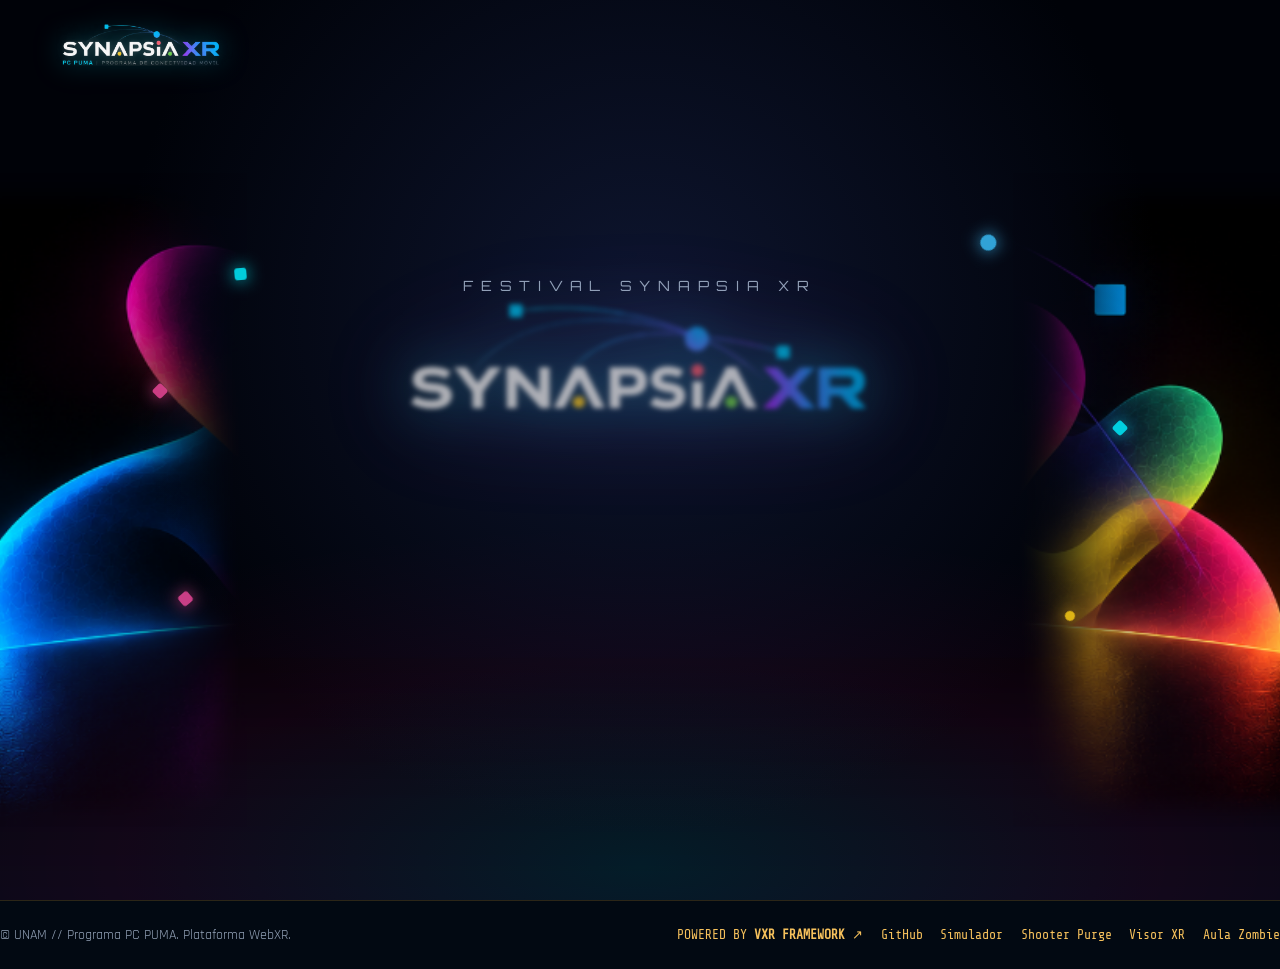
==== index.html @ 2ddd481d "feat(camera): implementar camara en primera persona (FPS) con pointer lock y reticula central estilo" ====
<!DOCTYPE html>
<html lang="es">
<head>
  <meta charset="UTF-8" />
  <meta name="viewport" content="width=device-width, initial-scale=1.0, user-scalable=no" />
  <title>SIPNASIA XR // Portal de Experiencias PC PUMA UNAM</title>

  <!-- Favicons e Íconos para Web y Guardado en Meta Quest -->
  <link rel="icon" type="image/png" sizes="32x32" href="favicon-32x32.png" />
  <link rel="icon" type="image/png" sizes="16x16" href="favicon-16x16.png" />
  <link rel="icon" type="image/png" href="favicon.png" />
  <link rel="shortcut icon" href="favicon.ico" />
  <link rel="apple-touch-icon" sizes="180x180" href="apple-touch-icon.png" />
  <link rel="manifest" href="manifest.webmanifest" />

  <!-- Meta Tags para Meta Quest Browser, WebXR y PWA -->
  <meta name="theme-color" content="#00172D" />
  <meta name="mobile-web-app-capable" content="yes" />
  <meta name="apple-mobile-web-app-capable" content="yes" />
  <meta name="apple-mobile-web-app-status-bar-style" content="black-translucent" />
  <meta name="apple-mobile-web-app-title" content="Sipnasia XR" />
  <meta name="application-name" content="Sipnasia XR" />
  <meta name="description" content="Portal interactivo WebXR para acceder al Simulador de Operador PC PUMA, Shooter Virus Purge y Visor Arquitectónico XR." />

  <!-- Open Graph / Meta Quest Feed & Bookmarks -->
  <meta property="og:type" content="website" />
  <meta property="og:title" content="SIPNASIA XR // Portal de Experiencias PC PUMA UNAM" />
  <meta property="og:description" content="Portal interactivo WebXR para Meta Quest y PC." />
  <meta property="og:image" content="og-image.png" />

  <!-- Tipografías Cyber-Tech -->
  <link rel="preconnect" href="https://fonts.googleapis.com" />
  <link rel="preconnect" href="https://fonts.gstatic.com" crossorigin />
  <link href="https://fonts.googleapis.com/css2?family=Orbitron:wght@500;700;800;900&family=Rajdhani:wght@500;600;700&family=Share+Tech+Mono&display=swap" rel="stylesheet" />

  <!-- Hoja de Estilos -->
  <link rel="stylesheet" href="css/styles.css" />

  <!-- GSAP y Plugins para Animaciones Fluidas y Scroll -->
  <script src="https://cdnjs.cloudflare.com/ajax/libs/gsap/3.12.5/gsap.min.js"></script>
  <script src="https://cdnjs.cloudflare.com/ajax/libs/gsap/3.12.5/ScrollToPlugin.min.js"></script>

  <!-- Import Map para Three.js y Framework VXR -->
  <script type="importmap">
    {
      "imports": {
        "three": "https://unpkg.com/three@0.160.0/build/three.module.js",
        "three/addons/": "https://unpkg.com/three@0.160.0/examples/jsm/",
        "three/examples/jsm/": "https://unpkg.com/three@0.160.0/examples/jsm/",
        "vxr/": "./vxr/"
      }
    }
  </script>
</head>
<body>

  <!-- Pantalla Exclusiva para Meta Quest Browser -->
  <div id="quest-vr-overlay" class="quest-vr-overlay hidden">
    <div class="quest-vr-card">
      <div class="quest-vr-badge">
        <span class="pulse-dot"></span>
        <span>META QUEST DETECTADO // 6DOF LISTO</span>
      </div>
      <div class="quest-emblem">
        <svg viewBox="0 0 24 24" fill="currentColor">
          <path d="M12 2L4 5v6.09c0 5.05 3.41 9.76 8 10.91 4.59-1.15 8-5.86 8-10.91V5l-8-3zm0 2.18l6 2.25v4.66c0 4.14-2.73 8.04-6 9.11-3.27-1.07-6-4.97-6-9.11V6.43l6-2.25zm0 3.32a3.5 3.5 0 0 0-3.5 3.5c0 1.93 1.57 3.5 3.5 3.5s3.5-1.57 3.5-3.5a3.5 3.5 0 0 0-3.5-3.5z"/>
        </svg>
      </div>
      <h1 class="quest-title">SIPNASIA <span class="gold-text">XR</span></h1>
      <p class="quest-subtitle">PORTAL INMERSIVO // PC PUMA UNAM</p>
      <p class="quest-instruction">
        Colócate tu visor Meta Quest y pulsa el botón para entrar directamente al Hub en Realidad Virtual.
      </p>
      <button id="btn-quest-direct-vr" class="btn-quest-enter-vr" type="button">
        <span class="vr-goggle-icon">🥽</span>
        <span>ENTRAR EN VR AHORA</span>
      </button>
      <button id="btn-quest-continue-web" class="btn-quest-web-fallback" type="button">
        Explorar versión web en 2D ▾
      </button>
    </div>
  </div>

  <!-- Contenedor 3D WebXR (Three.js Canvas) -->
  <div id="webxr-canvas-container"></div>

  <!-- Rejilla cibernética de fondo -->
  <div class="cyber-grid-overlay"></div>

  <!-- HUD Flotante cuando se navega en el entorno 3D -->
  <div id="xr-scene-hud">
    <div class="hud-pill-info">
      <span class="pulse-dot"></span>
      <span id="hud-controls-text">MODO PRIMERA PERSONA // [WASD]: CAMINAR | [RATÓN]: MIRAR | [CLIC]: FIJAR CÁMARA | [ESC]: LIBERAR</span>
    </div>
    <button id="btn-exit-3d" class="btn-exit-3d">✕ VOLVER AL PORTAL</button>
  </div>

  <!-- Retícula Central (Crosshair) estilo First-Person Shooter / VXR -->
  <div id="hub-crosshair" class="hub-crosshair">
    <div class="crosshair-dot"></div>
  </div>

  <!-- Indicador Interactivo Flotante al apuntar a un Portal -->
  <div id="hub-portal-prompt" class="hub-portal-prompt">
    <span class="portal-prompt-key">[ CLIC ]</span>
    <span id="portal-prompt-text" class="portal-prompt-text">ENTRAR AL PORTAL</span>
  </div>

  <!-- Raíz de la Interfaz 2D -->
  <div id="ui-root">

    <!-- Hero Viewport Festival Synapsia XR 2026 -->
    <section class="synapsia-hero-viewport" id="hero-viewport">
      <div class="hero-ambient-glow"></div>

      <!-- Navegación Superior Integrada en el Hero -->
      <header class="synapsia-header" id="main-header">
        <a href="#" class="synapsia-brand" aria-label="Synapsia XR Inicio">
          <img src="assets/logo_synapsia_navbar.png" alt="SYNAPSIA XR - PC PUMA" class="navbar-synapsia-logo" />
        </a>
      </header>

      <!-- Badge de estado WebXR (Invisibilizado de navbar) -->
      <div id="xr-status-pill" class="status-badge" style="display: none;">
        <div id="xr-status-dot" class="pulse-dot"></div>
        <span id="xr-status-text">WebXR Listo</span>
      </div>

      <div class="hero-stage-content">
        <!-- Nodos Flotantes GSAP en el Fondo -->
        <div class="hero-visual-backdrop" id="hero-backdrop">
          <div class="floating-node node-1 node-cyan" style="top: 25%; left: 18%;"></div>
          <div class="floating-node node-2 node-blue" style="top: 20%; right: 22%;"></div>
          <div class="floating-node node-3 node-magenta" style="bottom: 30%; left: 14%;"></div>
          <div class="floating-node node-4 node-yellow" style="bottom: 28%; right: 16%;"></div>
          <div class="floating-node node-5 node-cyan" style="top: 45%; right: 12%;"></div>
          <div class="floating-node node-6 node-magenta" style="top: 40%; left: 12%;"></div>
        </div>

        <!-- Tipografía e Información Central del Festival -->
        <div class="hero-info-overlay">
          <div class="hero-label-festival">FESTIVAL SYNAPSIA XR</div>
          <div class="hero-brand-logo-wrap">
            <img src="assets/hero_title_synapsia_xr.png" alt="SYNAPSIA XR" class="hero-title-logo-img" />
          </div>
          <div class="hero-subtitle-puma">
            <span class="bracket">[</span> PC PUMA | PROGRAMA DE CONECTIVIDAD MÓVIL <span class="bracket">]</span>
          </div>
          <div class="hero-metadata-disciplines">
            <span>CIENCIAS</span>
            <span class="bullet">•</span>
            <span>HUMANIDADES</span>
            <span class="bullet">•</span>
            <span>ARTES</span>
          </div>
          <div class="hero-year-badge">
            <span>2</span><span>0</span><span>2</span><span>6</span>
          </div>

          <!-- Botón de Entrada Principal (Glowing Pill + Reflejo de piso) -->
          <div class="hero-cta-wrapper">
            <button id="btn-hero-cta" class="hero-cta-pill" type="button">
              <div class="cta-arrow-circle">
                <span id="cta-icon">➔</span>
              </div>
              <div class="cta-text-group">
                <span id="cta-button-text" class="cta-main-title">ACCEDER AL PORTAL</span>
                <span id="cta-button-sub" class="cta-sub-title">// PC PUMA XR</span>
              </div>
            </button>
            <div class="cta-floor-reflection" aria-hidden="true"></div>
          </div>


        </div>
      </div>

      <!-- Barra Inferior del Hero con VXR Framework y Créditos -->
      <div class="hero-bottom-bar">
        <div class="hbar-left">
          <span class="gold-accent-line"></span>
          <span class="hero-copy-text">© UNAM // PC PUMA // SYNAPSIA XR 2026</span>
        </div>
        <div class="hbar-center">
          <a href="https://vickman123.github.io/Framework-XVR/" target="_self" rel="noopener noreferrer" class="vxr-link-badge" title="Explorar Framework VXR Oficial">
            <img src="assets/powered_by_vxr_badge.png" alt="Powered by VXR Framework" class="vxr-badge-img" />
          </a>
        </div>
        <div class="hbar-right">
          <div class="hbar-categories">
            <span class="bottom-tag">#VR</span>
            <span class="bottom-tag">#WebXR</span>
            <span class="bottom-tag">#UNAM</span>
            <span class="bottom-tag">#6DOF</span>
          </div>
        </div>
      </div>
    </section>

    <!-- Pie de Página Institucional y Enlace VXR Framework -->
    <footer class="site-footer">
      <div class="footer-credits">
        <span>© UNAM // Programa PC PUMA. Plataforma WebXR.</span>
      </div>
      <div class="footer-links">
        <a href="https://vickman123.github.io/Framework-XVR/" target="_self" rel="noopener noreferrer" class="vxr-link-badge-footer">
          <span class="vxr-badge-dot"></span>
          <span>POWERED BY <strong>VXR FRAMEWORK</strong> ↗</span>
        </a>
        <a href="https://github.com/Vickman123/Prototipo-Sipnasia" target="_self" rel="noopener noreferrer">GitHub</a>
        <a href="https://vickman123.github.io/Simulador-operador-pcpuma/" target="_self" rel="noopener noreferrer">Simulador</a>
        <a href="https://vickman123.github.io/FPS-WEBXR-VIRUS-PURGE/" target="_self" rel="noopener noreferrer">Shooter Purge</a>
        <a href="https://vickman123.github.io/visor-xr/" target="_self" rel="noopener noreferrer">Visor XR</a>
        <a href="./experiencias/zombie-classroom/" target="_self" rel="noopener noreferrer">Aula Zombie</a>
      </div>
    </footer>

  </div>

  <!-- Menú Lateral Desplegable (Side Drawer) Estilo Festival Synapsia XR -->
  <aside id="side-drawer-menu" class="side-drawer" aria-hidden="true">
    <div class="drawer-backdrop" id="drawer-backdrop"></div>
    <div class="drawer-panel">
      <div class="drawer-header">
        <div class="drawer-brand">
          <span class="drawer-logo-icon">💠</span>
          <span class="drawer-title">SYNAPSIA <strong class="gradient-xr">XR</strong></span>
        </div>
        <button id="btn-close-drawer" class="btn-close-drawer" aria-label="Cerrar Menú">✕</button>
      </div>

      <div class="drawer-body">
        <div class="drawer-controls-row">
          <button id="btn-sound-toggle" class="btn-drawer-ctrl" title="Activar/Desactivar Sonido">
            🔊 <span id="sound-status-text">AUDIO ON</span>
          </button>
          <button id="btn-view-3d" class="btn-drawer-ctrl" title="Explorar Hub 3D">
            🌐 MODO 3D HUB
          </button>
        </div>

        <nav class="drawer-nav">
          <a href="#experiencias-section" class="drawer-item" id="drawer-link-experiences">
            <span class="drawer-item-icon">⬡</span>
            <span class="drawer-item-label">Experiencias Virtuales Hub</span>
          </a>
          <a href="./experiencias/simulador/" class="drawer-item">
            <span class="drawer-item-icon">💻</span>
            <span class="drawer-item-label">Simulador de Operador PC PUMA</span>
          </a>
          <a href="./experiencias/shooter/" class="drawer-item">
            <span class="drawer-item-icon">🎯</span>
            <span class="drawer-item-label">Shooter Virus Purge (Cyber-FPS)</span>
          </a>
          <a href="./experiencias/visor/" class="drawer-item">
            <span class="drawer-item-icon">🏛️</span>
            <span class="drawer-item-label">Visor Arquitectónico XR (3D & 6DoF)</span>
          </a>
          <a href="./experiencias/zombie-classroom/" class="drawer-item">
            <span class="drawer-item-icon">🧟</span>
            <span class="drawer-item-label">Aula Zombie: Supervivencia Escolar</span>
          </a>
          <a href="#modulo-dinamica" class="drawer-item" id="drawer-link-dynamic">
            <span class="drawer-item-icon">⚡</span>
            <span class="drawer-item-label">Dinámica Sináptica Interactiva</span>
          </a>
          <a href="https://vickman123.github.io/Framework-XVR/" target="_self" rel="noopener noreferrer" class="drawer-item drawer-item-highlight">
            <span class="drawer-item-icon">🚀</span>
            <span class="drawer-item-label">Framework VXR WebXR Docs ↗</span>
          </a>
        </nav>

        <div class="drawer-logos-section">
          <p class="drawer-logos-title">PROGRAMA INSTITUCIONAL UNAM</p>
          <div class="drawer-logos-row">
            <img src="assets/logos-synapsia-sheet.png" alt="Logos Institucionales UNAM PC PUMA Synapsia" class="drawer-logos-img" />
          </div>
        </div>
      </div>

      <div class="drawer-footer">
        <span>FESTIVAL SYNAPSIA XR 2026 // PC PUMA UNAM</span>
      </div>
    </div>
  </aside>

  <!-- Modal de Vista Previa (Iframe) -->
  <div id="preview-modal" class="modal-backdrop">
    <div class="modal-window">
      <div class="modal-header">
        <div class="modal-title">
          <span>👁️</span>
          <span id="preview-modal-title">Vista Previa</span>
        </div>
        <button id="btn-close-preview" class="btn-close-modal" aria-label="Cerrar modal">
          <svg width="24" height="24" viewBox="0 0 24 24" fill="none" stroke="currentColor" stroke-width="2">
            <line x1="18" y1="6" x2="6" y2="18"></line>
            <line x1="6" y1="6" x2="18" y2="18"></line>
          </svg>
        </button>
      </div>
      <div class="modal-body">
        <div class="iframe-container">
          <iframe id="preview-iframe" src="about:blank" allow="xr-spatial-tracking; fullscreen" loading="lazy"></iframe>
        </div>
      </div>
      <div class="modal-footer">
        <a id="preview-launch-external" href="#" target="_self" rel="noopener noreferrer" class="btn-primary">
          ABRIR EN PESTAÑA COMPLETA ↗
        </a>
      </div>
    </div>
  </div>

  <!-- Modal de Código QR para Meta Quest -->
  <div id="qr-modal" class="modal-backdrop">
    <div class="modal-window" style="max-width: 460px;">
      <div class="modal-header">
        <div class="modal-title">
          <span>📱</span>
          <span id="qr-modal-title">Acceso Rápido Meta Quest</span>
        </div>
        <button id="btn-close-qr" class="btn-close-modal" aria-label="Cerrar modal">
          <svg width="24" height="24" viewBox="0 0 24 24" fill="none" stroke="currentColor" stroke-width="2">
            <line x1="18" y1="6" x2="6" y2="18"></line>
            <line x1="6" y1="6" x2="18" y2="18"></line>
          </svg>
        </button>
      </div>
      <div class="modal-body qr-modal-body">
        <p style="color: var(--text-muted); margin-bottom: 1.25rem;">
          Apunta con la cámara de tu visor Meta Quest o teléfono para abrir la experiencia al instante:
        </p>
        <div class="qr-code-box">
          <img id="qr-code-img" src="" alt="Código QR de Acceso" width="220" height="220" />
        </div>
        <div id="qr-target-url-text" class="qr-target-url"></div>
        <button id="btn-copy-url" class="btn-secondary" style="width: 100%; justify-content: center;">
          COPIAR ENLACE
        </button>
      </div>
    </div>
  </div>

  <!-- Modal Mini-Hub Holográfico de Portales (Para no cambiar de pestaña y preservar inmersión) -->
  <div id="portal-mini-hub-modal" class="portal-mini-hub-modal hidden" role="dialog" aria-modal="true">
    <div class="mini-hub-modal-card">
      <div class="mini-hub-badge">
        <span class="pulse-dot"></span>
        <span id="mini-hub-badge-text">PORTAL DE ENLACE // SISTEMA SIPNASIA</span>
      </div>
      <div class="mini-hub-header">
        <div id="mini-hub-icon" class="mini-hub-icon">🌐</div>
        <div class="mini-hub-titles">
          <h2 id="mini-hub-title">TÍTULO EXPERIENCIA</h2>
          <p id="mini-hub-category">CATEGORÍA // MODO OPERATIVO</p>
        </div>
      </div>
      <p id="mini-hub-desc" class="mini-hub-description">
        Descripción de la experiencia.
      </p>

      <div class="mini-hub-features-section">
        <h4 class="mini-hub-subheading">MODOS Y CAPACIDADES DISPONIBLES:</h4>
        <div id="mini-hub-features" class="mini-hub-features-grid">
          <!-- chips dinámicos según la experiencia -->
        </div>
      </div>

      <div class="mini-hub-controls-preview">
        <span class="control-tag">🥽 Meta Quest 2/3/3S/Pro</span>
        <span class="control-tag">🕹️ Mandos 6DoF & Joystick</span>
        <span class="control-tag">💻 Navegador Web</span>
      </div>

      <div class="mini-hub-modal-actions">
        <button id="btn-mini-hub-enter" class="btn-mini-hub-primary" type="button">
          <span class="btn-icon">🚀</span>
          <span>ENTRAR DIRECTAMENTE</span>
        </button>
        <button id="btn-mini-hub-cancel" class="btn-mini-hub-secondary" type="button">
          ✕ PERMANECER EN EL HUB
        </button>
      </div>
    </div>
  </div>

  <!-- Scripts del Ecosistema Sipnasia XR -->
  <script src="js/audio.js"></script>
  <script src="js/dynamics.js"></script>
  <script type="module" src="js/xr-scene.js"></script>
  <script src="js/main.js"></script>
</body>
</html>
---- css/styles.css ----
/* ==========================================================================
   SIPNASIA XR - PORTAL DE EXPERIENCIAS PC PUMA UNAM
   Estilos Principales: Cyber-UNAM, Glassmorphism, Minimalista & WebXR Ready
   ========================================================================== */

:root {
  --unam-navy-deep: #020912;
  --unam-navy-dark: #00172D;
  --unam-navy: #002B49;
  --unam-navy-light: #064375;
  --unam-gold: #D59B2D;
  --unam-gold-bright: #F6C15C;
  --unam-gold-glow: rgba(213, 155, 45, 0.45);
  
  --cyber-cyan: #00f0ff;
  --cyber-cyan-glow: rgba(0, 240, 255, 0.4);
  --cyber-magenta: #ff007f;
  --cyber-magenta-glow: rgba(255, 0, 127, 0.35);
  --cyber-purple: #9d4edd;
  --cyber-green: #10b981;
  --cyber-red: #ef4444;

  --text-main: #f1f5f9;
  --text-muted: #94a3b8;
  --text-gold: #ffd670;

  --bg-card: rgba(2, 22, 44, 0.82);
  --bg-card-hover: rgba(5, 33, 64, 0.92);
  --border-card: rgba(213, 155, 45, 0.28);
  --border-card-hover: rgba(0, 240, 255, 0.65);

  --font-display: 'Orbitron', -apple-system, BlinkMacSystemFont, sans-serif;
  --font-tech: 'Rajdhani', -apple-system, BlinkMacSystemFont, sans-serif;
  --font-mono: 'Share Tech Mono', monospace, monospace;

  --glass-blur: blur(14px);
  --transition-smooth: all 0.25s cubic-bezier(0.16, 1, 0.3, 1);
}

* {
  box-sizing: border-box;
  margin: 0;
  padding: 0;
  -webkit-font-smoothing: antialiased;
}

html, body {
  width: 100%;
  min-height: 100%;
  background-color: var(--unam-navy-deep);
  color: var(--text-main);
  font-family: var(--font-tech), sans-serif;
  font-size: 16px;
  line-height: 1.5;
  overflow-x: hidden;
  position: relative;
}

/* Fondo 3D Canvas WebXR */
#webxr-canvas-container {
  position: fixed;
  top: 0;
  left: 0;
  width: 100vw;
  height: 100vh;
  z-index: -1;
  pointer-events: none;
  opacity: 0;
  visibility: hidden;
  transition: opacity 0.4s ease, visibility 0.4s ease;
}

#webxr-canvas-container.interactive-mode {
  pointer-events: auto;
  z-index: 50;
  opacity: 1;
  visibility: visible;
}

/* Ocultar botón oficial VRButton inyectado por Three.js para no tapar el portal */
#official-vr-button {
  display: none !important;
  visibility: hidden !important;
  opacity: 0 !important;
  pointer-events: none !important;
  position: absolute !important;
  left: -9999px !important;
}

/* Rejilla cibernética de fondo */
.cyber-grid-overlay {
  position: fixed;
  top: 0;
  left: 0;
  width: 100%;
  height: 100%;
  background: 
    radial-gradient(circle at 50% 15%, rgba(0, 43, 73, 0.45) 0%, transparent 70%),
    linear-gradient(rgba(0, 240, 255, 0.025) 1px, transparent 1px),
    linear-gradient(90deg, rgba(0, 240, 255, 0.025) 1px, transparent 1px);
  background-size: 100% 100%, 48px 48px, 48px 48px;
  pointer-events: none;
  z-index: 1;
}

/* Contenedor Principal de la Interfaz 2D */
/* Contenedor Principal de la Interfaz 2D */
#ui-root {
  position: relative;
  z-index: 2;
  width: 100%;
  max-width: 100%;
  margin: 0;
  padding: 0;
  transition: opacity 0.35s ease, transform 0.35s ease;
}

#ui-root.hidden-for-xr {
  opacity: 0;
  pointer-events: none;
  transform: scale(0.97);
}

.content-wrapper {
  width: 100%;
  max-width: 1280px;
  margin: 0 auto;
  padding: 2.5rem 1.5rem 3.5rem;
  box-sizing: border-box;
}

/* ==========================================================================
   HERO STAGE: FESTIVAL SYNAPSIA XR (DISEÑO OFICIAL PC PUMA)
   ========================================================================== */
.synapsia-hero-viewport {
  position: relative;
  width: 100%;
  height: 100vh;
  height: 100dvh;
  min-height: 620px;
  display: flex;
  flex-direction: column;
  justify-content: space-between;
  background: #000208 url('../assets/hero-synapsia.png') no-repeat center center;
  background-size: cover;
  overflow: hidden;
  box-sizing: border-box;
}

.hero-ambient-glow {
  position: absolute;
  top: 0;
  left: 0;
  width: 100%;
  height: 100%;
  background: 
    radial-gradient(circle at 50% 35%, rgba(20, 30, 65, 0.7) 0%, transparent 60%),
    radial-gradient(ellipse 90% 50% at 50% 96%, rgba(0, 240, 255, 0.09) 0%, rgba(255, 0, 127, 0.06) 45%, transparent 75%);
  pointer-events: none;
  z-index: 0;
}

/* Header superior */
.synapsia-header {
  position: relative;
  z-index: 20;
  display: flex;
  justify-content: space-between;
  align-items: center;
  padding: 1.5rem 3.5rem;
  width: 100%;
  box-sizing: border-box;
  background: transparent;
}

@media (max-width: 768px) {
  .synapsia-header {
    padding: 1rem 1.25rem;
  }
}

.navbar-synapsia-logo {
  height: 42px;
  width: auto;
  display: block;
  filter: drop-shadow(0 0 14px rgba(0, 240, 255, 0.5));
  transition: transform 0.25s ease, filter 0.25s ease;
}

.navbar-synapsia-logo:hover {
  transform: scale(1.03);
  filter: drop-shadow(0 0 20px rgba(0, 240, 255, 0.8));
}

.synapsia-brand {
  display: flex;
  flex-direction: column;
  gap: 2px;
  text-decoration: none;
  cursor: pointer;
}

.synapsia-logo-symbol {
  display: flex;
  flex-direction: column;
  position: relative;
}

.synapsia-arcs-svg {
  width: 140px;
  height: 32px;
  overflow: visible;
  margin-bottom: -6px;
  filter: drop-shadow(0 0 8px rgba(0, 240, 255, 0.5));
}

.synapsia-wordmark {
  font-family: var(--font-display);
  font-size: 1.55rem;
  font-weight: 900;
  letter-spacing: 2.5px;
  color: #ffffff;
  display: flex;
  align-items: center;
  line-height: 1;
}

.w-letter {
  position: relative;
  display: inline-block;
}

.w-letter.dot-yellow::after {
  content: '';
  position: absolute;
  top: 3px;
  left: 50%;
  transform: translateX(-50%);
  width: 5px;
  height: 5px;
  border-radius: 50%;
  background: #facc15;
  box-shadow: 0 0 8px #facc15;
}

.w-letter.dot-red::after {
  content: '';
  position: absolute;
  top: -4px;
  left: 50%;
  transform: translateX(-50%);
  width: 5px;
  height: 5px;
  border-radius: 50%;
  background: #ef4444;
  box-shadow: 0 0 8px #ef4444;
}

.w-letter.dot-green::after {
  content: '';
  position: absolute;
  top: 3px;
  left: 50%;
  transform: translateX(-50%);
  width: 5px;
  height: 5px;
  border-radius: 50%;
  background: #22c55e;
  box-shadow: 0 0 8px #22c55e;
}

.w-space {
  width: 8px;
}

.w-xr-gradient {
  background: linear-gradient(135deg, #00f0ff 0%, #a855f7 50%, #ec4899 100%);
  -webkit-background-clip: text;
  -webkit-text-fill-color: transparent;
  filter: drop-shadow(0 0 10px rgba(0, 240, 255, 0.6));
}

.synapsia-subbrand {
  font-family: var(--font-mono);
  font-size: 0.68rem;
  letter-spacing: 1.5px;
  display: flex;
  align-items: center;
  gap: 6px;
  margin-top: 3px;
}

.puma-tag {
  color: #00f0ff;
  font-weight: 700;
}

.divider {
  color: rgba(255, 255, 255, 0.3);
}

.subtext {
  color: #94a3b8;
}

/* Header right actions */
.header-right-group {
  display: flex;
  align-items: center;
  gap: 12px;
}

.btn-nav-pill {
  display: inline-flex;
  align-items: center;
  gap: 8px;
  padding: 8px 18px;
  border-radius: 9999px;
  background: rgba(15, 23, 42, 0.7);
  backdrop-filter: blur(12px);
  -webkit-backdrop-filter: blur(12px);
  border: 1px solid rgba(255, 255, 255, 0.25);
  color: #f8fafc;
  font-family: var(--font-tech);
  font-size: 0.95rem;
  font-weight: 700;
  letter-spacing: 0.5px;
  cursor: pointer;
  transition: all 0.25s ease;
  text-decoration: none;
}

.btn-nav-pill:hover {
  border-color: #00f0ff;
  box-shadow: 0 0 16px rgba(0, 240, 255, 0.45);
  transform: translateY(-1px);
}

.btn-hamburger {
  width: 44px;
  height: 44px;
  border-radius: 10px;
  background: rgba(15, 23, 42, 0.7);
  backdrop-filter: blur(12px);
  -webkit-backdrop-filter: blur(12px);
  border: 1px solid rgba(255, 255, 255, 0.2);
  display: flex;
  flex-direction: column;
  justify-content: center;
  align-items: center;
  gap: 5px;
  cursor: pointer;
  transition: all 0.2s ease;
}

.btn-hamburger span {
  display: block;
  width: 20px;
  height: 2px;
  background: #f8fafc;
  border-radius: 2px;
  transition: all 0.2s ease;
}

.btn-hamburger:hover {
  border-color: #00f0ff;
  box-shadow: 0 0 14px rgba(0, 240, 255, 0.4);
}

.btn-hamburger:hover span {
  background: #00f0ff;
}

/* Escenario Central */
.hero-stage-content {
  position: relative;
  z-index: 5;
  flex: 1;
  display: flex;
  flex-direction: column;
  align-items: center;
  justify-content: center;
  text-align: center;
  padding: 0 1.5rem;
  margin: 0;
  width: 100%;
  box-sizing: border-box;
}

.hero-visual-backdrop {
  position: absolute;
  top: 0;
  left: 0;
  width: 100%;
  height: 100%;
  pointer-events: none;
  z-index: 1;
}

.hero-brand-logo-wrap {
  width: 100%;
  display: flex;
  justify-content: center;
  align-items: center;
  margin: 0.15rem 0 0.65rem;
}

.hero-title-logo-img {
  max-width: 680px;
  width: 86vw;
  height: auto;
  display: block;
  filter: drop-shadow(0 0 30px rgba(0, 240, 255, 0.55)) drop-shadow(0 0 55px rgba(168, 85, 247, 0.45));
}

.vxr-badge-img {
  height: 34px;
  width: auto;
  display: block;
  filter: drop-shadow(0 0 14px rgba(0, 240, 255, 0.75)) drop-shadow(0 0 24px rgba(168, 85, 247, 0.55));
  transition: transform 0.25s cubic-bezier(0.16, 1, 0.3, 1), filter 0.25s ease;
}

.vxr-badge-img:hover {
  transform: scale(1.08) translateY(-2px);
  filter: drop-shadow(0 0 20px rgba(0, 240, 255, 1)) drop-shadow(0 0 35px rgba(168, 85, 247, 0.85));
}

.drawer-controls-row {
  display: flex;
  gap: 10px;
  margin-bottom: 1.25rem;
}

.btn-drawer-ctrl {
  flex: 1;
  padding: 10px 12px;
  border-radius: 8px;
  background: rgba(15, 23, 42, 0.85);
  border: 1px solid rgba(0, 240, 255, 0.35);
  color: #f8fafc;
  font-family: var(--font-tech);
  font-size: 0.82rem;
  font-weight: 700;
  letter-spacing: 1px;
  cursor: pointer;
  transition: all 0.2s ease;
  display: flex;
  align-items: center;
  justify-content: center;
  gap: 6px;
}

.btn-drawer-ctrl:hover {
  border-color: #00f0ff;
  background: rgba(0, 240, 255, 0.15);
  box-shadow: 0 0 14px rgba(0, 240, 255, 0.4);
}

/* Floating GSAP nodes */
.floating-node {
  position: absolute;
  width: 12px;
  height: 12px;
  border-radius: 3px;
  pointer-events: none;
  box-shadow: 0 0 16px currentColor;
  transform: rotate(45deg);
  opacity: 0.85;
}

.floating-node.node-cyan {
  background: #00f0ff;
  color: #00f0ff;
}

.floating-node.node-blue {
  background: #38bdf8;
  color: #38bdf8;
  border-radius: 50%;
  width: 16px;
  height: 16px;
}

.floating-node.node-magenta {
  background: #ec4899;
  color: #ec4899;
}

.floating-node.node-yellow {
  background: #facc15;
  color: #facc15;
  border-radius: 50%;
  width: 10px;
  height: 10px;
}

.hero-info-overlay {
  position: relative;
  z-index: 4;
  display: flex;
  flex-direction: column;
  align-items: center;
  max-width: 820px;
}

.hero-label-festival {
  font-family: var(--font-display);
  font-size: 0.88rem;
  letter-spacing: 0.55em;
  color: #94a3b8;
  text-transform: uppercase;
  margin-bottom: 4px;
}

.hero-title-main {
  font-family: var(--font-display);
  font-size: clamp(2.6rem, 7vw, 4.8rem);
  font-weight: 900;
  letter-spacing: 2px;
  color: #ffffff;
  line-height: 1.05;
  text-shadow: 0 0 25px rgba(255, 255, 255, 0.2);
  margin-bottom: 8px;
}

.gradient-xr {
  background: linear-gradient(135deg, #00f0ff 0%, #a855f7 45%, #ec4899 100%);
  -webkit-background-clip: text;
  -webkit-text-fill-color: transparent;
  filter: drop-shadow(0 0 16px rgba(0, 240, 255, 0.5));
}

.hero-subtitle-puma {
  font-family: var(--font-mono);
  font-size: clamp(0.78rem, 2vw, 0.95rem);
  color: #00f0ff;
  letter-spacing: 2px;
  font-weight: 700;
  margin-bottom: 6px;
}

.hero-metadata-disciplines {
  font-family: var(--font-tech);
  font-size: clamp(0.85rem, 2.5vw, 1.05rem);
  font-weight: 600;
  color: #cbd5e1;
  letter-spacing: 4px;
  text-transform: uppercase;
  margin-bottom: 2px;
}

.hero-year-badge {
  font-family: var(--font-display);
  font-size: 1.15rem;
  font-weight: 800;
  color: #f8fafc;
  letter-spacing: 8px;
  margin-bottom: 24px;
  text-shadow: 0 0 12px rgba(255, 255, 255, 0.4);
}

/* BOTÓN PRINCIPAL ACCEDER AL PORTAL */
.hero-cta-wrapper {
  position: relative;
  display: flex;
  flex-direction: column;
  align-items: center;
  margin: 10px 0 16px 0;
}

.hero-cta-pill {
  display: inline-flex;
  align-items: center;
  gap: 16px;
  padding: 12px 36px 12px 24px;
  border-radius: 9999px;
  background: linear-gradient(rgba(5, 12, 24, 0.92), rgba(5, 12, 24, 0.92)) padding-box,
              linear-gradient(135deg, #00f0ff 0%, #ec4899 100%) border-box;
  border: 2px solid transparent;
  box-shadow: 0 0 28px rgba(0, 240, 255, 0.45), 0 0 45px rgba(236, 72, 153, 0.35);
  cursor: pointer;
  text-decoration: none;
  transition: all 0.3s cubic-bezier(0.16, 1, 0.3, 1);
  color: #ffffff;
}

.hero-cta-pill:hover {
  transform: translateY(-3px) scale(1.02);
  box-shadow: 0 0 38px rgba(0, 240, 255, 0.7), 0 0 60px rgba(236, 72, 153, 0.55);
}

.cta-arrow-circle {
  width: 38px;
  height: 38px;
  border-radius: 50%;
  background: rgba(255, 255, 255, 0.1);
  border: 1px solid rgba(255, 255, 255, 0.25);
  display: flex;
  align-items: center;
  justify-content: center;
  font-size: 1.1rem;
  color: #00f0ff;
  transition: all 0.25s ease;
}

.hero-cta-pill:hover .cta-arrow-circle {
  background: #00f0ff;
  color: #050c18;
  transform: translateX(3px);
}

.cta-text-group {
  display: flex;
  flex-direction: column;
  align-items: flex-start;
  text-align: left;
}

.cta-main-title {
  font-family: var(--font-display);
  font-size: 1.05rem;
  font-weight: 800;
  letter-spacing: 2px;
  color: #ffffff;
  line-height: 1.2;
}

.cta-sub-title {
  font-family: var(--font-mono);
  font-size: 0.72rem;
  letter-spacing: 1.5px;
  color: #94a3b8;
}

.hero-cta-pill.quest-mode {
  background: linear-gradient(rgba(5, 24, 18, 0.94), rgba(5, 24, 18, 0.94)) padding-box,
              linear-gradient(135deg, #10b981 0%, #00f0ff 100%) border-box;
  box-shadow: 0 0 35px rgba(16, 185, 129, 0.55), 0 0 50px rgba(0, 240, 255, 0.4);
}

.hero-cta-pill.quest-mode .cta-arrow-circle {
  color: #10b981;
}

.cta-floor-reflection {
  width: 80%;
  height: 18px;
  margin-top: 4px;
  background: radial-gradient(ellipse at 50% 0%, rgba(0, 240, 255, 0.25) 0%, rgba(236, 72, 153, 0.15) 50%, transparent 80%);
  filter: blur(4px);
  pointer-events: none;
}

/* Indicador de Mouse Scroll */
.hero-scroll-cue {
  display: flex;
  flex-direction: column;
  align-items: center;
  gap: 4px;
  cursor: pointer;
  margin-top: 14px;
  transition: transform 0.2s ease;
}

.hero-scroll-cue:hover {
  transform: translateY(3px);
}

.scroll-mouse-body {
  width: 22px;
  height: 36px;
  border-radius: 12px;
  border: 2px solid rgba(0, 240, 255, 0.6);
  display: flex;
  justify-content: center;
  padding-top: 6px;
  box-shadow: 0 0 10px rgba(0, 240, 255, 0.25);
}

.scroll-mouse-wheel {
  width: 3px;
  height: 8px;
  background: #00f0ff;
  border-radius: 2px;
  animation: mouseWheelMove 1.6s infinite ease-in-out;
}

@keyframes mouseWheelMove {
  0% { transform: translateY(0); opacity: 1; }
  60% { transform: translateY(10px); opacity: 0; }
  100% { transform: translateY(0); opacity: 0; }
}

.scroll-chevron {
  color: #00f0ff;
  font-size: 0.9rem;
  animation: chevronBounce 1.6s infinite ease-in-out;
}

@keyframes chevronBounce {
  0%, 100% { transform: translateY(0); opacity: 0.6; }
  50% { transform: translateY(4px); opacity: 1; }
}

/* Barra inferior del Hero */
.hero-bottom-bar {
  position: relative;
  z-index: 10;
  display: flex;
  justify-content: space-between;
  align-items: center;
  padding: 1.2rem 3rem;
  width: 100%;
  box-sizing: border-box;
  font-size: 0.75rem;
  font-family: var(--font-mono);
  color: #94a3b8;
}

@media (max-width: 900px) {
  .hero-bottom-bar {
    flex-direction: column;
    gap: 10px;
    padding: 1rem 1.25rem;
    text-align: center;
  }
}

.hbar-left {
  display: flex;
  align-items: center;
  gap: 12px;
}

.gold-accent-line {
  display: inline-block;
  width: 32px;
  height: 3px;
  background: var(--unam-gold);
  border-radius: 2px;
  box-shadow: 0 0 8px var(--unam-gold-glow);
}

.hbar-center {
  display: flex;
  align-items: center;
}

.vxr-link-badge {
  color: #cbd5e1;
  text-decoration: none;
  font-family: var(--font-mono);
  font-size: 0.8rem;
  letter-spacing: 1px;
  transition: all 0.2s ease;
  display: inline-flex;
  align-items: center;
  gap: 4px;
}

.vxr-link-badge:hover {
  color: #ffffff;
  transform: translateY(-1px);
}

.vxr-text-highlight {
  color: #00f0ff;
  font-weight: 800;
  text-shadow: 0 0 10px rgba(0, 240, 255, 0.6);
}

.hbar-right {
  display: flex;
  align-items: center;
  gap: 14px;
}

.hbar-categories {
  display: flex;
  gap: 14px;
  letter-spacing: 1px;
}

@media (max-width: 640px) {
  .hbar-categories {
    flex-wrap: wrap;
    justify-content: center;
    gap: 8px;
  }
}

/* Slide-out Cyber Drawer */
.side-drawer {
  position: fixed;
  top: 0;
  right: 0;
  width: 100%;
  height: 100%;
  z-index: 99999;
  pointer-events: none;
  visibility: hidden;
  transition: visibility 0.3s ease;
}

.side-drawer.open {
  pointer-events: auto;
  visibility: visible;
}

.drawer-backdrop {
  position: absolute;
  top: 0;
  left: 0;
  width: 100%;
  height: 100%;
  background: rgba(2, 6, 23, 0.7);
  backdrop-filter: blur(10px);
  -webkit-backdrop-filter: blur(10px);
  opacity: 0;
  transition: opacity 0.3s ease;
}

.side-drawer.open .drawer-backdrop {
  opacity: 1;
}

.drawer-panel {
  position: absolute;
  top: 0;
  right: 0;
  width: 100%;
  max-width: 380px;
  height: 100%;
  background: rgba(10, 18, 34, 0.96);
  border-left: 1px solid rgba(0, 240, 255, 0.3);
  box-shadow: -10px 0 40px rgba(0, 0, 0, 0.7);
  display: flex;
  flex-direction: column;
  padding: 24px;
  overflow-y: auto;
  transform: translateX(100%);
  transition: transform 0.35s cubic-bezier(0.16, 1, 0.3, 1);
}

.side-drawer.open .drawer-panel {
  transform: translateX(0);
}

.drawer-top {
  display: flex;
  justify-content: space-between;
  align-items: center;
  margin-bottom: 24px;
  padding-bottom: 14px;
  border-bottom: 1px solid rgba(255, 255, 255, 0.1);
}

.drawer-title-brand {
  display: flex;
  align-items: center;
  gap: 8px;
  font-family: var(--font-display);
  font-size: 0.95rem;
  font-weight: 800;
  color: #f8fafc;
  letter-spacing: 1px;
}

.btn-close-drawer {
  width: 36px;
  height: 36px;
  border-radius: 8px;
  background: rgba(255, 255, 255, 0.08);
  border: 1px solid rgba(255, 255, 255, 0.15);
  color: #f8fafc;
  font-size: 1.1rem;
  cursor: pointer;
  display: flex;
  align-items: center;
  justify-content: center;
  transition: all 0.2s ease;
}

.btn-close-drawer:hover {
  background: rgba(239, 68, 68, 0.25);
  border-color: #ef4444;
  color: #ef4444;
}

.drawer-section-label {
  font-family: var(--font-mono);
  font-size: 0.72rem;
  color: #94a3b8;
  letter-spacing: 1.5px;
  margin-bottom: 10px;
}

.drawer-links-list {
  display: flex;
  flex-direction: column;
  gap: 8px;
}

.drawer-item {
  display: flex;
  align-items: center;
  gap: 14px;
  padding: 10px 14px;
  border-radius: 10px;
  background: rgba(15, 23, 42, 0.6);
  border: 1px solid rgba(255, 255, 255, 0.06);
  color: #f8fafc;
  text-decoration: none;
  transition: all 0.2s ease;
  cursor: pointer;
}

.drawer-item:hover {
  background: rgba(0, 43, 73, 0.8);
  border-color: #00f0ff;
  transform: translateX(4px);
}

.drawer-item .item-icon {
  font-size: 1.3rem;
  line-height: 1;
}

.drawer-item .item-info {
  display: flex;
  flex-direction: column;
  gap: 2px;
}

.drawer-item strong {
  font-family: var(--font-display);
  font-size: 0.85rem;
  color: #f8fafc;
}

.drawer-item small {
  font-size: 0.75rem;
  color: #94a3b8;
}

.drawer-item.btn-mode {
  width: 100%;
  border: 1px solid rgba(213, 155, 45, 0.3);
  text-align: left;
}

.drawer-item.vxr-item {
  border-color: rgba(0, 240, 255, 0.4);
  background: rgba(0, 240, 255, 0.08);
}

/* Sección de Tarjetas de Experiencias */
.experiences-section {
  margin-bottom: 2.5rem;
}

.section-header {
  display: flex;
  justify-content: space-between;
  align-items: center;
  margin-bottom: 1.25rem;
}

.section-title {
  font-family: var(--font-display);
  font-size: 1.3rem;
  font-weight: 800;
  letter-spacing: 1.2px;
  color: #ffffff;
  display: flex;
  align-items: center;
  gap: 0.6rem;
}

.section-title::before {
  content: '';
  display: inline-block;
  width: 5px;
  height: 20px;
  background: var(--unam-gold);
  border-radius: 3px;
  box-shadow: 0 0 8px var(--unam-gold);
}

/* Grilla de Experiencias (3 Columnas Balanceadas) */
.experiences-grid {
  display: grid;
  grid-template-columns: repeat(auto-fit, minmax(320px, 1fr));
  gap: 1.5rem;
}

/* Tarjeta Individual de Experiencia Simplificada */
.experience-card {
  background: var(--bg-card);
  backdrop-filter: var(--glass-blur);
  -webkit-backdrop-filter: var(--glass-blur);
  border: 1px solid var(--border-card);
  border-radius: 16px;
  overflow: hidden;
  display: flex;
  flex-direction: column;
  transition: var(--transition-smooth);
  position: relative;
  box-shadow: 0 6px 24px rgba(0, 0, 0, 0.35);
}

.experience-card:hover {
  transform: translateY(-5px);
  border-color: var(--border-card-hover);
  background: var(--bg-card-hover);
  box-shadow: 0 12px 36px rgba(0, 0, 0, 0.55), 0 0 20px rgba(0, 240, 255, 0.15);
}

/* Variantes de Color por Experiencia */
.card-simulador:hover {
  border-color: var(--cyber-cyan);
  box-shadow: 0 12px 36px rgba(0, 0, 0, 0.55), 0 0 20px var(--cyber-cyan-glow);
}

.card-shooter:hover {
  border-color: var(--cyber-magenta);
  box-shadow: 0 12px 36px rgba(0, 0, 0, 0.55), 0 0 20px var(--cyber-magenta-glow);
}

.card-visor:hover {
  border-color: var(--unam-gold);
  box-shadow: 0 12px 36px rgba(0, 0, 0, 0.55), 0 0 20px var(--unam-gold-glow);
}

.card-proximamente:hover {
  border-color: var(--cyber-green);
  box-shadow: 0 12px 36px rgba(0, 0, 0, 0.55), 0 0 20px rgba(16, 185, 129, 0.35);
}

/* Banner de la Tarjeta Compacto y Elegante */
.card-banner {
  height: 105px;
  position: relative;
  overflow: hidden;
  display: flex;
  align-items: center;
  justify-content: space-between;
  padding: 1.25rem;
  background: radial-gradient(circle at 80% 30%, rgba(6, 67, 117, 0.45) 0%, rgba(1, 15, 30, 0.95) 100%);
  border-bottom: 1px solid rgba(255, 255, 255, 0.06);
}

.card-simulador .card-banner {
  background: radial-gradient(circle at 80% 30%, rgba(0, 240, 255, 0.15) 0%, rgba(1, 18, 36, 0.95) 100%);
}

.card-shooter .card-banner {
  background: radial-gradient(circle at 80% 30%, rgba(255, 0, 127, 0.18) 0%, rgba(18, 2, 14, 0.95) 100%);
}

.card-visor .card-banner {
  background: radial-gradient(circle at 80% 30%, rgba(213, 155, 45, 0.18) 0%, rgba(24, 16, 2, 0.95) 100%);
}

.card-proximamente .card-banner {
  background: radial-gradient(circle at 80% 30%, rgba(16, 185, 129, 0.18) 0%, rgba(2, 22, 16, 0.95) 100%);
}

.card-icon-glow {
  width: 52px;
  height: 52px;
  border-radius: 12px;
  display: flex;
  align-items: center;
  justify-content: center;
  background: rgba(2, 9, 18, 0.7);
  border: 1px solid rgba(255, 255, 255, 0.15);
  transition: var(--transition-smooth);
}

.card-simulador .card-icon-glow {
  border-color: rgba(0, 240, 255, 0.4);
  color: var(--cyber-cyan);
  box-shadow: 0 0 16px rgba(0, 240, 255, 0.2);
}

.card-shooter .card-icon-glow {
  border-color: rgba(255, 0, 127, 0.4);
  color: var(--cyber-magenta);
  box-shadow: 0 0 16px rgba(255, 0, 127, 0.2);
}

.card-visor .card-icon-glow {
  border-color: rgba(213, 155, 45, 0.4);
  color: var(--unam-gold-bright);
  box-shadow: 0 0 16px rgba(213, 155, 45, 0.2);
}

.card-proximamente .card-icon-glow {
  border-color: rgba(16, 185, 129, 0.4);
  color: #34d399;
  box-shadow: 0 0 16px rgba(16, 185, 129, 0.25);
}

.card-icon-glow svg {
  width: 26px;
  height: 26px;
}

.card-badges {
  display: flex;
  flex-direction: column;
  align-items: flex-end;
  gap: 0.35rem;
}

.card-category-badge {
  font-family: var(--font-mono);
  font-size: 0.72rem;
  padding: 0.25rem 0.6rem;
  border-radius: 4px;
  background: rgba(2, 9, 18, 0.85);
  border: 1px solid var(--border-card);
  color: var(--unam-gold-bright);
  letter-spacing: 0.8px;
}

.card-badge-xr {
  font-family: var(--font-display);
  font-size: 0.68rem;
  padding: 0.22rem 0.55rem;
  border-radius: 4px;
  background: rgba(0, 240, 255, 0.12);
  border: 1px solid rgba(0, 240, 255, 0.4);
  color: var(--cyber-cyan);
  font-weight: 700;
  letter-spacing: 0.8px;
}

/* Cuerpo de la Tarjeta */
.card-body {
  padding: 1.25rem 1.4rem 1.4rem;
  display: flex;
  flex-direction: column;
  flex: 1;
}

.card-title {
  font-family: var(--font-display);
  font-size: 1.15rem;
  font-weight: 800;
  letter-spacing: 0.8px;
  color: #ffffff;
  margin-bottom: 0.45rem;
  line-height: 1.3;
}

.card-description {
  font-size: 0.92rem;
  color: var(--text-muted);
  margin-bottom: 1.1rem;
  flex: 1;
  line-height: 1.5;
}

.card-meta-list {
  display: flex;
  flex-wrap: wrap;
  gap: 0.4rem;
  margin-bottom: 1.25rem;
}

.meta-pill {
  font-family: var(--font-mono);
  font-size: 0.7rem;
  padding: 0.2rem 0.55rem;
  border-radius: 4px;
  background: rgba(255, 255, 255, 0.04);
  border: 1px solid rgba(255, 255, 255, 0.1);
  color: #cbd5e1;
}

.meta-pill.highlight {
  border-color: rgba(213, 155, 45, 0.35);
  color: var(--unam-gold-bright);
  background: rgba(213, 155, 45, 0.08);
}

/* Botones de Acción de la Tarjeta */
.card-actions {
  display: flex;
  gap: 0.5rem;
  align-items: center;
}

.btn-card-launch {
  flex: 1;
  font-family: var(--font-display);
  font-size: 0.82rem;
  font-weight: 700;
  letter-spacing: 1px;
  padding: 0.7rem 0.9rem;
  border-radius: 8px;
  background: linear-gradient(135deg, var(--unam-gold), #b37e1c);
  color: #010a14;
  border: none;
  text-decoration: none;
  text-align: center;
  cursor: pointer;
  display: flex;
  align-items: center;
  justify-content: center;
  gap: 0.4rem;
  transition: var(--transition-smooth);
}

.btn-card-launch:hover {
  background: linear-gradient(135deg, var(--unam-gold-bright), var(--unam-gold));
  box-shadow: 0 0 16px var(--unam-gold-glow);
  transform: translateY(-2px);
}

.launch-arrow {
  font-size: 1.1rem;
  line-height: 1;
  transition: transform 0.2s ease;
}

.btn-card-launch:hover .launch-arrow {
  transform: translate(2px, -2px);
}

.btn-card-tool {
  width: 40px;
  height: 40px;
  display: flex;
  align-items: center;
  justify-content: center;
  border-radius: 8px;
  border: 1px solid rgba(0, 240, 255, 0.3);
  background: rgba(0, 240, 255, 0.06);
  color: var(--cyber-cyan);
  cursor: pointer;
  transition: var(--transition-smooth);
  flex-shrink: 0;
}

.btn-card-tool:hover {
  background: var(--cyber-cyan);
  color: #010912;
  box-shadow: 0 0 14px var(--cyber-cyan-glow);
  transform: translateY(-2px);
}

.badge-upcoming {
  background: rgba(16, 185, 129, 0.14) !important;
  border: 1px solid rgba(16, 185, 129, 0.5) !important;
  color: #34d399 !important;
  box-shadow: 0 0 8px rgba(16, 185, 129, 0.2);
}

.btn-upcoming-action {
  background: linear-gradient(135deg, #059669, #047857) !important;
  color: #ffffff !important;
  cursor: pointer;
}

.btn-upcoming-action:hover {
  background: linear-gradient(135deg, #10b981, #059669) !important;
  box-shadow: 0 0 16px rgba(16, 185, 129, 0.4) !important;
  transform: translateY(-2px);
}

.btn-upcoming-info {
  border-color: rgba(16, 185, 129, 0.35) !important;
  background: rgba(16, 185, 129, 0.08) !important;
  color: #34d399 !important;
}

.btn-upcoming-info:hover {
  background: #10b981 !important;
  color: #01140e !important;
  box-shadow: 0 0 14px rgba(16, 185, 129, 0.35) !important;
}

.btn-card-tool svg {
  width: 18px;
  height: 18px;
}

/* ==========================================================================
   Módulo de Dinámica WebXR (Plegable / Simplificado)
   ========================================================================== */
.xr-dynamic-panel {
  background: linear-gradient(135deg, rgba(2, 17, 34, 0.88) 0%, rgba(1, 9, 18, 0.94) 100%);
  border: 1px solid rgba(0, 240, 255, 0.35);
  border-radius: 16px;
  padding: 1.4rem 1.75rem;
  position: relative;
  overflow: hidden;
  box-shadow: 0 8px 30px rgba(0, 0, 0, 0.45);
  margin-bottom: 2.5rem;
  transition: padding 0.35s ease, margin 0.35s ease;
}

.xr-dynamic-panel::before {
  content: '';
  position: absolute;
  top: 0;
  left: 0;
  right: 0;
  height: 2px;
  background: linear-gradient(90deg, var(--unam-gold), var(--cyber-cyan), var(--unam-gold));
}

.panel-header-interactive {
  display: flex;
  align-items: center;
  justify-content: space-between;
  flex-wrap: wrap;
  gap: 0.75rem;
  cursor: pointer;
}

.panel-header-badge {
  display: flex;
  align-items: center;
  gap: 0.5rem;
  font-family: var(--font-mono);
  font-size: 0.8rem;
  color: var(--cyber-cyan);
  letter-spacing: 1.2px;
}

.btn-toggle-dynamic {
  font-family: var(--font-tech);
  font-size: 0.85rem;
  font-weight: 700;
  letter-spacing: 0.8px;
  padding: 0.35rem 0.85rem;
  border-radius: 6px;
  border: 1px solid rgba(0, 240, 255, 0.35);
  background: rgba(0, 240, 255, 0.08);
  color: var(--cyber-cyan);
  cursor: pointer;
  display: inline-flex;
  align-items: center;
  gap: 0.4rem;
  transition: var(--transition-smooth);
}

.btn-toggle-dynamic:hover {
  background: var(--cyber-cyan);
  color: #010a14;
}

.toggle-icon {
  font-size: 0.9rem;
  transition: transform 0.3s ease;
}

/* Colapso suave del panel */
.dynamic-collapsible-wrapper {
  max-height: 800px;
  opacity: 1;
  overflow: hidden;
  transition: max-height 0.35s ease, opacity 0.3s ease, margin-top 0.35s ease;
  margin-top: 1.25rem;
}

.xr-dynamic-panel.collapsed .dynamic-collapsible-wrapper {
  max-height: 0;
  opacity: 0;
  margin-top: 0;
  pointer-events: none;
}

.xr-dynamic-panel.collapsed .toggle-icon {
  transform: rotate(-90deg);
}

.xr-dynamic-grid {
  display: grid;
  grid-template-columns: 1fr 1fr;
  gap: 1.75rem;
  align-items: center;
}

@media (max-width: 860px) {
  .xr-dynamic-grid {
    grid-template-columns: 1fr;
  }
}

.dynamic-info h3 {
  font-family: var(--font-display);
  font-size: 1.35rem;
  font-weight: 800;
  letter-spacing: 1px;
  color: #ffffff;
  margin-bottom: 0.5rem;
}

.dynamic-info p {
  color: var(--text-muted);
  font-size: 0.95rem;
  margin-bottom: 1.2rem;
  line-height: 1.5;
}

.dynamic-stats-row {
  display: flex;
  gap: 1rem;
  flex-wrap: wrap;
}

.stat-item {
  background: rgba(0, 43, 73, 0.4);
  border: 1px solid rgba(213, 155, 45, 0.25);
  border-radius: 8px;
  padding: 0.6rem 1rem;
  min-width: 100px;
}

.stat-label {
  font-family: var(--font-mono);
  font-size: 0.68rem;
  color: var(--text-muted);
  text-transform: uppercase;
}

.stat-value {
  font-family: var(--font-display);
  font-size: 1.3rem;
  font-weight: 800;
  color: var(--unam-gold-bright);
}

.dynamic-controls-col {
  background: rgba(1, 9, 18, 0.85);
  border: 1px solid rgba(0, 240, 255, 0.2);
  border-radius: 12px;
  padding: 1.25rem;
}

.dynamic-action-btns {
  display: flex;
  flex-direction: column;
  gap: 0.65rem;
}

.btn-dynamic-trigger {
  font-family: var(--font-tech);
  font-size: 1rem;
  font-weight: 700;
  letter-spacing: 0.8px;
  padding: 0.75rem 1rem;
  border-radius: 8px;
  background: linear-gradient(135deg, rgba(0, 240, 255, 0.15), rgba(0, 80, 136, 0.3));
  border: 1px solid var(--cyber-cyan);
  color: var(--cyber-cyan);
  cursor: pointer;
  display: flex;
  align-items: center;
  justify-content: space-between;
  transition: var(--transition-smooth);
}

.btn-dynamic-trigger:hover {
  background: var(--cyber-cyan);
  color: #010a14;
  box-shadow: 0 0 16px var(--cyber-cyan-glow);
}

.btn-dynamic-trigger.active {
  background: linear-gradient(135deg, var(--unam-gold), #b88220);
  border-color: var(--unam-gold);
  color: #010a14;
  box-shadow: 0 0 16px var(--unam-gold-glow);
}

.dynamic-secondary-btns {
  display: flex;
  gap: 0.6rem;
}

.btn-dynamic-sub {
  flex: 1;
  font-family: var(--font-tech);
  font-size: 0.85rem;
  font-weight: 700;
  padding: 0.5rem 0.75rem;
  border-radius: 6px;
  background: rgba(255, 255, 255, 0.05);
  border: 1px solid rgba(255, 255, 255, 0.15);
  color: #cbd5e1;
  cursor: pointer;
  transition: var(--transition-smooth);
}

.btn-dynamic-sub:hover {
  background: rgba(255, 255, 255, 0.12);
  color: #ffffff;
}

.dynamic-live-log {
  margin-top: 0.85rem;
  background: #01050a;
  border-radius: 6px;
  padding: 0.65rem 0.85rem;
  font-family: var(--font-mono);
  font-size: 0.75rem;
  color: #38bdf8;
  height: 60px;
  overflow-y: auto;
  border: 1px solid rgba(56, 189, 248, 0.2);
}

/* HUD Overlay Flotante en Modo 3D */
#xr-scene-hud {
  position: fixed;
  top: 1.25rem;
  left: 50%;
  transform: translateX(-50%);
  z-index: 10000;
  display: none;
  background: rgba(1, 10, 24, 0.88);
  backdrop-filter: blur(16px);
  -webkit-backdrop-filter: blur(16px);
  border: 1px solid rgba(0, 240, 255, 0.4);
  padding: 0.6rem 1.4rem;
  border-radius: 40px;
  box-shadow: 0 10px 40px rgba(0, 0, 0, 0.8), 0 0 20px rgba(0, 240, 255, 0.2);
  align-items: center;
  gap: 1.2rem;
  max-width: 90vw;
  box-sizing: border-box;
}

#xr-scene-hud.visible {
  display: flex;
}

.hud-pill-info {
  font-family: var(--font-mono);
  font-size: 0.82rem;
  font-weight: 600;
  letter-spacing: 0.8px;
  color: #00f0ff;
  display: flex;
  align-items: center;
  gap: 0.6rem;
  white-space: nowrap;
}

.btn-exit-3d {
  background: rgba(239, 68, 68, 0.2);
  border: 1px solid #ef4444;
  color: #fecaca;
  font-family: var(--font-tech);
  font-size: 0.84rem;
  font-weight: 800;
  letter-spacing: 0.6px;
  padding: 0.4rem 1.1rem;
  border-radius: 20px;
  cursor: pointer;
  transition: all 0.25s ease;
  white-space: nowrap;
}

.btn-exit-3d:hover {
  background: #ef4444;
  color: #ffffff;
  box-shadow: 0 0 15px rgba(239, 68, 68, 0.7);
  transform: scale(1.04);
}

/* Retícula Central de Primera Persona (Crosshair) */
.hub-crosshair {
  position: fixed;
  top: 50%;
  left: 50%;
  transform: translate(-50%, -50%);
  width: 28px;
  height: 28px;
  pointer-events: none;
  z-index: 9999;
  display: none;
  align-items: center;
  justify-content: center;
  transition: transform 0.15s ease, opacity 0.2s ease;
  opacity: 0.8;
}

.hub-crosshair.visible {
  display: flex;
}

.hub-crosshair::before,
.hub-crosshair::after {
  content: '';
  position: absolute;
  background: rgba(0, 240, 255, 0.75);
  box-shadow: 0 0 8px rgba(0, 240, 255, 0.9);
}

.hub-crosshair::before {
  width: 14px;
  height: 2px;
}

.hub-crosshair::after {
  width: 2px;
  height: 14px;
}

.crosshair-dot {
  width: 4px;
  height: 4px;
  background: #ffffff;
  border-radius: 50%;
  box-shadow: 0 0 6px #00f0ff;
  transition: transform 0.2s ease, background 0.2s ease;
}

.hub-crosshair.hovering {
  transform: translate(-50%, -50%) scale(1.35);
  opacity: 1;
}

.hub-crosshair.hovering::before,
.hub-crosshair.hovering::after {
  background: #facc15;
  box-shadow: 0 0 12px #facc15;
}

.hub-crosshair.hovering .crosshair-dot {
  background: #facc15;
  transform: scale(1.5);
  box-shadow: 0 0 10px #facc15;
}

/* Indicador Interactivo Flotante al apuntar a un Portal */
.hub-portal-prompt {
  position: fixed;
  top: calc(50% + 36px);
  left: 50%;
  transform: translateX(-50%);
  z-index: 9999;
  display: none;
  pointer-events: none;
  align-items: center;
  gap: 8px;
  background: rgba(2, 10, 24, 0.9);
  border: 1px solid rgba(250, 204, 21, 0.7);
  box-shadow: 0 4px 20px rgba(0, 0, 0, 0.7), 0 0 15px rgba(250, 204, 21, 0.4);
  padding: 0.35rem 0.9rem;
  border-radius: 20px;
  font-family: var(--font-mono);
  font-size: 0.8rem;
  color: #ffffff;
  animation: promptFadeIn 0.2s ease-out;
}

.hub-portal-prompt.visible {
  display: flex;
}

.portal-prompt-key {
  color: #facc15;
  font-weight: 800;
  letter-spacing: 1px;
}

.portal-prompt-text {
  color: #e2e8f0;
  font-weight: 600;
}

@keyframes promptFadeIn {
  from { opacity: 0; transform: translateX(-50%) translateY(6px); }
  to { opacity: 1; transform: translateX(-50%) translateY(0); }
}

/* Modales (Vista Previa & QR Code) */
.modal-backdrop {
  position: fixed;
  top: 0;
  left: 0;
  width: 100%;
  height: 100%;
  background: rgba(1, 8, 16, 0.85);
  backdrop-filter: blur(12px);
  -webkit-backdrop-filter: blur(12px);
  z-index: 1000;
  display: none;
  align-items: center;
  justify-content: center;
  padding: 1.5rem;
}

.modal-backdrop.active {
  display: flex;
}

.modal-window {
  background: rgba(3, 20, 39, 0.95);
  border: 1px solid var(--unam-gold);
  border-radius: 18px;
  box-shadow: 0 16px 60px rgba(0, 0, 0, 0.8), 0 0 25px var(--unam-gold-glow);
  width: 100%;
  max-width: 920px;
  max-height: 90vh;
  display: flex;
  flex-direction: column;
  overflow: hidden;
  animation: modalPop 0.25s cubic-bezier(0.16, 1, 0.3, 1);
}

@keyframes modalPop {
  from { opacity: 0; transform: scale(0.94); }
  to { opacity: 1; transform: scale(1); }
}

.modal-header {
  padding: 1.1rem 1.4rem;
  display: flex;
  align-items: center;
  justify-content: space-between;
  border-bottom: 1px solid rgba(213, 155, 45, 0.25);
  background: rgba(2, 12, 24, 0.7);
}

.modal-title {
  font-family: var(--font-display);
  font-size: 1.15rem;
  font-weight: 800;
  color: #ffffff;
  display: flex;
  align-items: center;
  gap: 0.5rem;
}

.btn-close-modal {
  background: none;
  border: none;
  color: var(--text-muted);
  cursor: pointer;
  padding: 0.3rem;
  border-radius: 6px;
  display: flex;
  align-items: center;
  justify-content: center;
  transition: var(--transition-smooth);
}

.btn-close-modal:hover {
  color: #ffffff;
  background: rgba(255, 255, 255, 0.1);
}

.modal-body {
  padding: 1.25rem 1.4rem;
  overflow-y: auto;
  flex: 1;
}

.iframe-container {
  width: 100%;
  height: 58vh;
  min-height: 380px;
  background: #000000;
  border-radius: 10px;
  overflow: hidden;
  border: 1px solid rgba(0, 240, 255, 0.3);
}

.iframe-container iframe {
  width: 100%;
  height: 100%;
  border: none;
}

.modal-footer {
  padding: 0.85rem 1.4rem;
  background: rgba(1, 10, 20, 0.7);
  border-top: 1px solid rgba(255, 255, 255, 0.08);
  display: flex;
  justify-content: flex-end;
  gap: 0.75rem;
}

/* Modal QR Code */
.qr-modal-body {
  display: flex;
  flex-direction: column;
  align-items: center;
  text-align: center;
  padding: 1.75rem 1.4rem;
}

.qr-code-box {
  background: #ffffff;
  padding: 1rem;
  border-radius: 14px;
  box-shadow: 0 0 20px rgba(255, 255, 255, 0.2);
  margin-bottom: 1.1rem;
  display: flex;
  align-items: center;
  justify-content: center;
}

.qr-target-url {
  font-family: var(--font-mono);
  font-size: 0.82rem;
  color: var(--cyber-cyan);
  background: #020b15;
  padding: 0.45rem 0.9rem;
  border-radius: 6px;
  border: 1px solid rgba(0, 240, 255, 0.2);
  word-break: break-all;
  max-width: 92%;
  margin-bottom: 1rem;
}

/* Footer Simplificado */
.site-footer {
  border-top: 1px solid rgba(213, 155, 45, 0.2);
  padding: 1.5rem 0;
  display: flex;
  justify-content: space-between;
  align-items: center;
  flex-wrap: wrap;
  gap: 0.85rem;
  color: var(--text-muted);
  font-size: 0.85rem;
}

.footer-credits {
  display: flex;
  align-items: center;
  gap: 0.5rem;
}

.footer-links {
  display: flex;
  gap: 1.1rem;
}

.footer-links a {
  color: var(--unam-gold-bright);
  text-decoration: none;
  font-family: var(--font-mono);
  font-size: 0.82rem;
  transition: var(--transition-smooth);
}

.footer-links a:hover {
  color: var(--cyber-cyan);
  text-decoration: underline;
}

/* Adaptabilidad Responsiva */
@media (max-width: 768px) {
  #ui-root {
    padding: 1rem 1rem 3rem;
  }
  
  .top-nav {
    flex-direction: column;
    align-items: stretch;
  }

  .header-actions {
    justify-content: space-between;
  }

  .hero-banner {
    padding: 1.35rem;
  }

  .hero-banner h2 {
    font-size: 1.5rem;
  }

  .experiences-grid {
    grid-template-columns: 1fr;
  }

  .site-footer {
    flex-direction: column;
    text-align: center;
  }
}

/* ==========================================================================
   Pantalla Exclusiva para Meta Quest Browser
   ========================================================================== */
.quest-vr-overlay {
  position: fixed;
  top: 0;
  left: 0;
  width: 100vw;
  height: 100vh;
  z-index: 10000;
  background: rgba(2, 8, 18, 0.94);
  backdrop-filter: blur(24px);
  -webkit-backdrop-filter: blur(24px);
  display: flex;
  align-items: center;
  justify-content: center;
  padding: 1.5rem;
  transition: opacity 0.3s ease, visibility 0.3s ease;
}

.quest-vr-overlay.hidden {
  opacity: 0;
  visibility: hidden;
  pointer-events: none;
}

.quest-vr-card {
  background: linear-gradient(135deg, rgba(8, 16, 32, 0.96) 0%, rgba(2, 6, 14, 0.98) 100%);
  border: 2px solid var(--unam-gold);
  border-radius: 24px;
  padding: 2.5rem 2rem;
  max-width: 520px;
  width: 100%;
  text-align: center;
  box-shadow: 0 20px 60px rgba(0, 0, 0, 0.8), 0 0 35px var(--unam-gold-glow);
  display: flex;
  flex-direction: column;
  align-items: center;
  animation: modalPop 0.3s cubic-bezier(0.16, 1, 0.3, 1);
}

.quest-vr-badge {
  display: inline-flex;
  align-items: center;
  gap: 0.5rem;
  font-family: var(--font-mono);
  font-size: 0.82rem;
  color: var(--unam-gold-bright);
  background: rgba(213, 155, 45, 0.15);
  border: 1px solid var(--unam-gold);
  padding: 0.4rem 0.9rem;
  border-radius: 20px;
  margin-bottom: 1.25rem;
  letter-spacing: 1px;
}

.quest-emblem {
  width: 72px;
  height: 72px;
  border-radius: 20px;
  background: linear-gradient(135deg, var(--unam-navy-light), var(--unam-navy));
  border: 2px solid var(--unam-gold);
  display: flex;
  align-items: center;
  justify-content: center;
  margin-bottom: 1.25rem;
  box-shadow: 0 0 24px var(--unam-gold-glow);
}

.quest-emblem svg {
  width: 42px;
  height: 42px;
  fill: var(--unam-gold-bright);
}

.quest-title {
  font-family: var(--font-display);
  font-size: 2.1rem;
  font-weight: 900;
  letter-spacing: 2px;
  color: #ffffff;
  margin-bottom: 0.3rem;
  line-height: 1.2;
}

.quest-subtitle {
  font-family: var(--font-mono);
  font-size: 0.85rem;
  color: var(--cyber-cyan);
  letter-spacing: 1.5px;
  margin-bottom: 1.2rem;
}

.quest-instruction {
  font-size: 1.05rem;
  color: var(--text-muted);
  line-height: 1.55;
  margin-bottom: 1.8rem;
  max-width: 440px;
}

.btn-quest-enter-vr {
  width: 100%;
  font-family: var(--font-display);
  font-size: 1.15rem;
  font-weight: 800;
  letter-spacing: 1.5px;
  padding: 1.15rem 1.8rem;
  border-radius: 14px;
  background: linear-gradient(135deg, var(--unam-gold-bright), var(--unam-gold));
  color: #020712;
  border: none;
  cursor: pointer;
  display: flex;
  align-items: center;
  justify-content: center;
  gap: 0.75rem;
  box-shadow: 0 6px 28px var(--unam-gold-glow);
  transition: var(--transition-smooth);
  margin-bottom: 1rem;
}

.btn-quest-enter-vr:hover {
  transform: scale(1.02);
  box-shadow: 0 10px 36px rgba(246, 193, 92, 0.75);
}

.vr-goggle-icon {
  font-size: 1.4rem;
}

.btn-quest-web-fallback {
  background: none;
  border: none;
  color: #94a3b8;
  font-family: var(--font-mono);
  font-size: 0.85rem;
  cursor: pointer;
  padding: 0.5rem 1rem;
  transition: color 0.2s ease;
}

.btn-quest-web-fallback:hover {
  color: #ffffff;
  text-decoration: underline;
}

/* ==========================================================================
   Mini-Hub Modal Inmersivo para Portales (Sin Cambio de Pestaña)
   ========================================================================== */
.portal-mini-hub-modal {
  position: fixed;
  inset: 0;
  width: 100vw;
  height: 100vh;
  z-index: 10001;
  background: rgba(2, 8, 18, 0.90);
  backdrop-filter: blur(20px);
  -webkit-backdrop-filter: blur(20px);
  display: flex;
  align-items: center;
  justify-content: center;
  padding: 1.5rem;
  transition: opacity 0.3s ease, visibility 0.3s ease;
}

.portal-mini-hub-modal.hidden {
  opacity: 0;
  visibility: hidden;
  pointer-events: none;
}

.mini-hub-modal-card {
  background: linear-gradient(135deg, rgba(8, 18, 36, 0.98) 0%, rgba(2, 6, 14, 0.99) 100%);
  border: 2px solid var(--unam-gold);
  border-radius: 24px;
  padding: 2.2rem 2rem;
  max-width: 580px;
  width: 100%;
  box-shadow: 0 24px 70px rgba(0, 0, 0, 0.85), 0 0 40px var(--unam-gold-glow);
  display: flex;
  flex-direction: column;
  animation: modalPop 0.3s cubic-bezier(0.16, 1, 0.3, 1);
  color: #fff;
}

.mini-hub-badge {
  display: inline-flex;
  align-items: center;
  gap: 0.5rem;
  font-family: var(--font-mono);
  font-size: 0.8rem;
  color: var(--unam-gold-bright);
  background: rgba(213, 155, 45, 0.15);
  border: 1px solid var(--unam-gold);
  padding: 0.35rem 0.85rem;
  border-radius: 20px;
  margin-bottom: 1.25rem;
  align-self: flex-start;
  letter-spacing: 1px;
}

.mini-hub-header {
  display: flex;
  align-items: center;
  gap: 1rem;
  margin-bottom: 1.2rem;
}

.mini-hub-icon {
  width: 56px;
  height: 56px;
  border-radius: 16px;
  background: linear-gradient(135deg, rgba(0, 43, 73, 0.8), rgba(0, 243, 255, 0.15));
  border: 1.5px solid var(--unam-gold);
  display: flex;
  align-items: center;
  justify-content: center;
  font-size: 1.8rem;
  box-shadow: 0 0 16px var(--unam-gold-glow);
  flex-shrink: 0;
}

.mini-hub-titles h2 {
  font-size: 1.35rem;
  font-weight: 800;
  color: #fff;
  margin: 0;
  letter-spacing: 0.5px;
}

.mini-hub-titles p {
  font-family: var(--font-mono);
  font-size: 0.8rem;
  color: var(--cyber-cyan);
  margin: 0.25rem 0 0;
  letter-spacing: 1px;
}

.mini-hub-description {
  font-size: 0.95rem;
  line-height: 1.55;
  color: #94a3b8;
  margin-bottom: 1.3rem;
}

.mini-hub-features-section {
  background: rgba(0, 0, 0, 0.35);
  border: 1px solid rgba(255, 255, 255, 0.08);
  border-radius: 14px;
  padding: 1rem;
  margin-bottom: 1.25rem;
}

.mini-hub-subheading {
  font-family: var(--font-mono);
  font-size: 0.78rem;
  color: var(--unam-gold-bright);
  margin: 0 0 0.65rem;
  letter-spacing: 1px;
}

.mini-hub-features-grid {
  display: flex;
  flex-wrap: wrap;
  gap: 0.5rem;
}

.mini-hub-feature-pill {
  font-size: 0.82rem;
  font-weight: 600;
  color: #e2e8f0;
  background: rgba(255, 255, 255, 0.06);
  border: 1px solid rgba(255, 255, 255, 0.14);
  padding: 0.35rem 0.75rem;
  border-radius: 8px;
  display: inline-flex;
  align-items: center;
  gap: 0.4rem;
}

.mini-hub-controls-preview {
  display: flex;
  gap: 0.5rem;
  flex-wrap: wrap;
  margin-bottom: 1.6rem;
}

.control-tag {
  font-size: 0.78rem;
  font-family: var(--font-mono);
  color: #38bdf8;
  background: rgba(56, 189, 248, 0.1);
  border: 1px solid rgba(56, 189, 248, 0.25);
  padding: 0.3rem 0.65rem;
  border-radius: 6px;
}

.mini-hub-modal-actions {
  display: flex;
  gap: 0.85rem;
}

.btn-mini-hub-primary {
  flex: 1;
  display: inline-flex;
  align-items: center;
  justify-content: center;
  gap: 0.65rem;
  padding: 0.95rem 1.4rem;
  font-size: 1rem;
  font-weight: 800;
  letter-spacing: 1px;
  color: #020712;
  background: linear-gradient(135deg, var(--unam-gold-bright) 0%, var(--unam-gold) 100%);
  border: none;
  border-radius: 14px;
  cursor: pointer;
  box-shadow: 0 0 20px var(--unam-gold-glow);
  transition: all 0.2s ease;
}

.btn-mini-hub-primary:hover {
  transform: translateY(-2px);
  box-shadow: 0 0 32px var(--unam-gold-glow);
  background: linear-gradient(135deg, #ffc750 0%, var(--unam-gold-bright) 100%);
}

.btn-mini-hub-secondary {
  display: inline-flex;
  align-items: center;
  justify-content: center;
  padding: 0.95rem 1.3rem;
  font-size: 0.9rem;
  font-weight: 600;
  color: #94a3b8;
  background: rgba(255, 255, 255, 0.05);
  border: 1px solid rgba(255, 255, 255, 0.15);
  border-radius: 14px;
  cursor: pointer;
  transition: all 0.2s ease;
}

.btn-mini-hub-secondary:hover {
  background: rgba(255, 255, 255, 0.12);
  color: #fff;
}
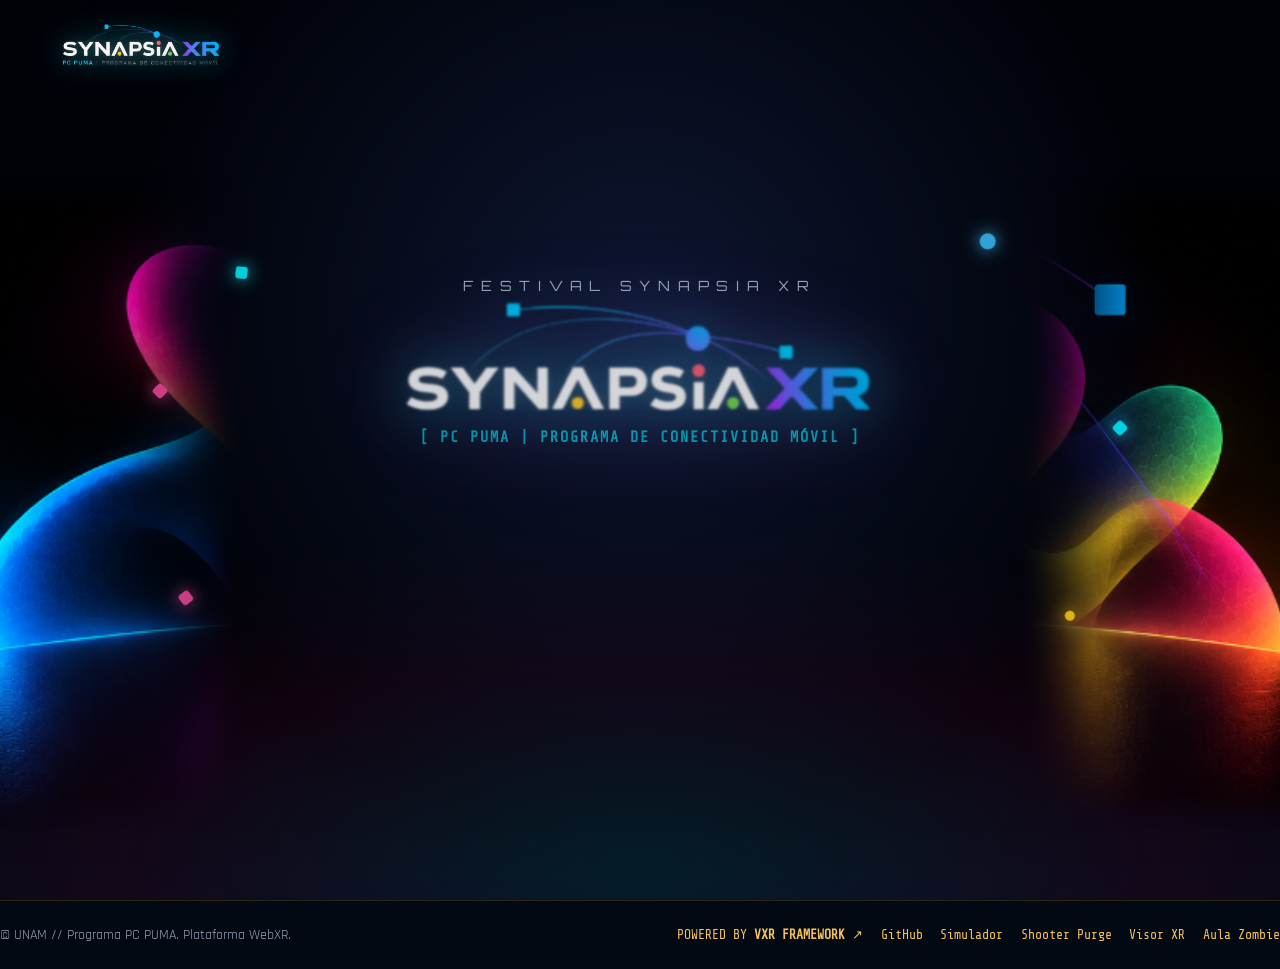
==== commit efa97e42: "feat(hub): agregar galeria del taller en la zona trasera del hub 3d con mamparas interactivas y moda" ====
--- a/index.html
+++ b/index.html
@@ -386,6 +386,47 @@
     </div>
   </div>
 
+  <!-- Modal Galería del Taller y Festival Synapsia XR -->
+  <div id="workshop-gallery-modal" class="portal-mini-hub-modal hidden" role="dialog" aria-modal="true">
+    <div class="mini-hub-modal-card gallery-modal-card">
+      <div class="mini-hub-badge gallery-badge">
+        <span class="pulse-dot"></span>
+        <span>MEMORIA DEL TALLER // SYNAPSIA XR 2026</span>
+      </div>
+      <div class="mini-hub-header">
+        <div id="gallery-modal-icon" class="mini-hub-icon">📸</div>
+        <div class="mini-hub-titles">
+          <h2 id="gallery-modal-title">MEMORIA DEL TALLER</h2>
+          <p id="gallery-modal-phase">FESTIVAL SYNAPSIA XR // PC PUMA UNAM</p>
+        </div>
+      </div>
+      <p id="gallery-modal-desc" class="mini-hub-description">
+        Registro fotográfico e hitos del taller de realidad extendida.
+      </p>
+
+      <div class="gallery-highlights-box">
+        <div class="gallery-highlight-item">
+          <span class="highlight-label">PARTICIPANTES:</span>
+          <span id="gallery-modal-attendees" class="highlight-val">Comunidad Universitaria</span>
+        </div>
+        <div class="gallery-highlight-item">
+          <span class="highlight-label">TECNOLOGÍAS:</span>
+          <span id="gallery-modal-tech" class="highlight-val">Three.js • WebXR • VXR • Quest 3S</span>
+        </div>
+        <div class="gallery-highlight-item">
+          <span class="highlight-label">ENFOQUE:</span>
+          <span class="highlight-val">Educación e Innovación Inmersiva</span>
+        </div>
+      </div>
+
+      <div class="mini-hub-modal-actions">
+        <button id="btn-close-gallery-modal" class="btn-mini-hub-primary" type="button">
+          ✓ REGRESAR AL LABORATORIO
+        </button>
+      </div>
+    </div>
+  </div>
+
   <!-- Scripts del Ecosistema Sipnasia XR -->
   <script src="js/audio.js"></script>
   <script src="js/dynamics.js"></script>
--- a/css/styles.css
+++ b/css/styles.css
@@ -2140,6 +2140,47 @@
   margin-bottom: 1.3rem;
 }
 
+/* Modal Galería del Taller */
+.gallery-modal-card {
+  max-width: 580px;
+  border-color: rgba(0, 240, 255, 0.4);
+}
+
+.gallery-badge {
+  color: #38bdf8;
+  background: rgba(0, 240, 255, 0.12);
+  border-color: rgba(0, 240, 255, 0.45);
+}
+
+.gallery-highlights-box {
+  display: flex;
+  flex-direction: column;
+  gap: 0.65rem;
+  background: rgba(2, 6, 23, 0.65);
+  border: 1px solid rgba(56, 189, 248, 0.2);
+  border-radius: 12px;
+  padding: 1rem 1.25rem;
+  margin-bottom: 1.5rem;
+}
+
+.gallery-highlight-item {
+  display: flex;
+  justify-content: space-between;
+  align-items: center;
+  font-family: var(--font-mono);
+  font-size: 0.8rem;
+}
+
+.highlight-label {
+  color: var(--text-muted);
+  font-weight: 600;
+}
+
+.highlight-val {
+  color: #f8fafc;
+  font-weight: 700;
+}
+
 .mini-hub-features-section {
   background: rgba(0, 0, 0, 0.35);
   border: 1px solid rgba(255, 255, 255, 0.08);
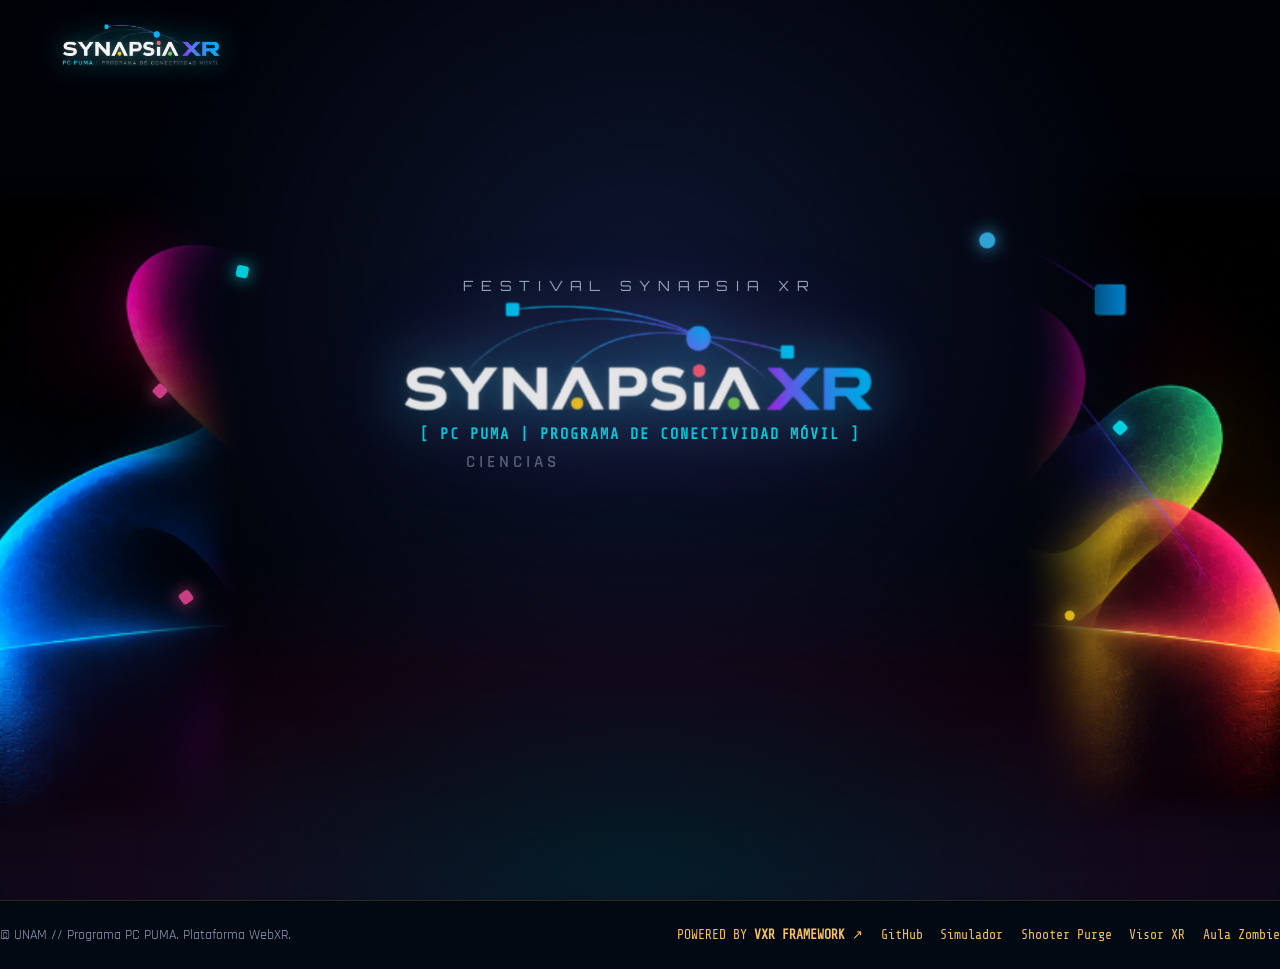
==== commit 498e716b: "feat(gallery): reemplazar 4 mamparas por un unico panel rectangular largo con carrusel panoramico in" ====
--- a/index.html
+++ b/index.html
@@ -386,36 +386,52 @@
     </div>
   </div>
 
-  <!-- Modal Galería del Taller y Festival Synapsia XR -->
+  <!-- Modal Galería del Taller y Festival Synapsia XR (Con Carrusel de Fotos) -->
   <div id="workshop-gallery-modal" class="portal-mini-hub-modal hidden" role="dialog" aria-modal="true">
     <div class="mini-hub-modal-card gallery-modal-card">
       <div class="mini-hub-badge gallery-badge">
         <span class="pulse-dot"></span>
-        <span>MEMORIA DEL TALLER // SYNAPSIA XR 2026</span>
-      </div>
-      <div class="mini-hub-header">
+        <span id="gallery-modal-phase">MEMORIA DEL TALLER // SYNAPSIA XR 2026</span>
+      </div>
+
+      <!-- Visor de Foto del Carrusel -->
+      <div class="gallery-photo-viewport">
+        <div id="gallery-photo-canvas-wrap" class="gallery-photo-canvas-wrap">
+          <!-- Canvas dinámico o imagen del carrusel -->
+          <canvas id="gallery-modal-canvas" width="600" height="340" class="gallery-modal-canvas"></canvas>
+        </div>
+        <button id="btn-gallery-prev" class="gallery-nav-btn prev" type="button" aria-label="Foto Anterior">‹</button>
+        <button id="btn-gallery-next" class="gallery-nav-btn next" type="button" aria-label="Siguiente Foto">›</button>
+        <div id="gallery-counter-badge" class="gallery-counter-badge">1 / 5</div>
+      </div>
+
+      <div class="mini-hub-header" style="margin-top: 1rem;">
         <div id="gallery-modal-icon" class="mini-hub-icon">📸</div>
         <div class="mini-hub-titles">
           <h2 id="gallery-modal-title">MEMORIA DEL TALLER</h2>
-          <p id="gallery-modal-phase">FESTIVAL SYNAPSIA XR // PC PUMA UNAM</p>
-        </div>
-      </div>
+          <p id="gallery-modal-caption">FESTIVAL SYNAPSIA XR // PC PUMA UNAM</p>
+        </div>
+      </div>
+
       <p id="gallery-modal-desc" class="mini-hub-description">
         Registro fotográfico e hitos del taller de realidad extendida.
       </p>
 
+      <!-- Indicadores de puntos (Dots) del Carrusel -->
+      <div id="gallery-dots-row" class="gallery-dots-row"></div>
+
       <div class="gallery-highlights-box">
         <div class="gallery-highlight-item">
-          <span class="highlight-label">PARTICIPANTES:</span>
+          <span class="highlight-label">HITO / FASE:</span>
+          <span id="gallery-modal-tag" class="highlight-val">Taller Presencial</span>
+        </div>
+        <div class="gallery-highlight-item">
+          <span class="highlight-label">ASISTENTES:</span>
           <span id="gallery-modal-attendees" class="highlight-val">Comunidad Universitaria</span>
         </div>
         <div class="gallery-highlight-item">
           <span class="highlight-label">TECNOLOGÍAS:</span>
           <span id="gallery-modal-tech" class="highlight-val">Three.js • WebXR • VXR • Quest 3S</span>
-        </div>
-        <div class="gallery-highlight-item">
-          <span class="highlight-label">ENFOQUE:</span>
-          <span class="highlight-val">Educación e Innovación Inmersiva</span>
         </div>
       </div>
 
--- a/css/styles.css
+++ b/css/styles.css
@@ -2140,9 +2140,10 @@
   margin-bottom: 1.3rem;
 }
 
-/* Modal Galería del Taller */
+/* Modal Galería del Taller & Carrusel */
 .gallery-modal-card {
-  max-width: 580px;
+  max-width: 660px;
+  width: 92vw;
   border-color: rgba(0, 240, 255, 0.4);
 }
 
@@ -2150,6 +2151,106 @@
   color: #38bdf8;
   background: rgba(0, 240, 255, 0.12);
   border-color: rgba(0, 240, 255, 0.45);
+}
+
+.gallery-photo-viewport {
+  position: relative;
+  width: 100%;
+  border-radius: 14px;
+  overflow: hidden;
+  border: 1.5px solid rgba(0, 240, 255, 0.35);
+  box-shadow: 0 8px 30px rgba(0, 0, 0, 0.7), 0 0 20px rgba(0, 240, 255, 0.15);
+  background: #020814;
+}
+
+.gallery-photo-canvas-wrap {
+  width: 100%;
+  display: flex;
+  align-items: center;
+  justify-content: center;
+}
+
+.gallery-modal-canvas {
+  width: 100%;
+  height: auto;
+  display: block;
+  aspect-ratio: 16 / 9;
+}
+
+.gallery-nav-btn {
+  position: absolute;
+  top: 50%;
+  transform: translateY(-50%);
+  width: 44px;
+  height: 44px;
+  background: rgba(2, 12, 28, 0.85);
+  border: 1.5px solid #00f0ff;
+  color: #ffffff;
+  font-size: 26px;
+  line-height: 1;
+  border-radius: 50%;
+  cursor: pointer;
+  display: flex;
+  align-items: center;
+  justify-content: center;
+  transition: all 0.2s ease;
+  z-index: 10;
+  backdrop-filter: blur(8px);
+}
+
+.gallery-nav-btn:hover {
+  background: #00f0ff;
+  color: #010814;
+  box-shadow: 0 0 16px rgba(0, 240, 255, 0.8);
+  transform: translateY(-50%) scale(1.1);
+}
+
+.gallery-nav-btn.prev {
+  left: 12px;
+}
+
+.gallery-nav-btn.next {
+  right: 12px;
+}
+
+.gallery-counter-badge {
+  position: absolute;
+  bottom: 12px;
+  right: 14px;
+  background: rgba(1, 10, 24, 0.85);
+  border: 1px solid rgba(250, 204, 21, 0.6);
+  color: #facc15;
+  font-family: var(--font-mono);
+  font-size: 0.75rem;
+  font-weight: 700;
+  padding: 0.25rem 0.65rem;
+  border-radius: 12px;
+  letter-spacing: 1px;
+}
+
+.gallery-dots-row {
+  display: flex;
+  justify-content: center;
+  align-items: center;
+  gap: 8px;
+  margin-bottom: 1.2rem;
+}
+
+.gallery-dot {
+  width: 10px;
+  height: 10px;
+  border-radius: 50%;
+  background: rgba(255, 255, 255, 0.25);
+  border: 1px solid rgba(0, 240, 255, 0.4);
+  cursor: pointer;
+  transition: all 0.25s ease;
+}
+
+.gallery-dot.active {
+  background: #00f0ff;
+  width: 24px;
+  border-radius: 10px;
+  box-shadow: 0 0 10px #00f0ff;
 }
 
 .gallery-highlights-box {
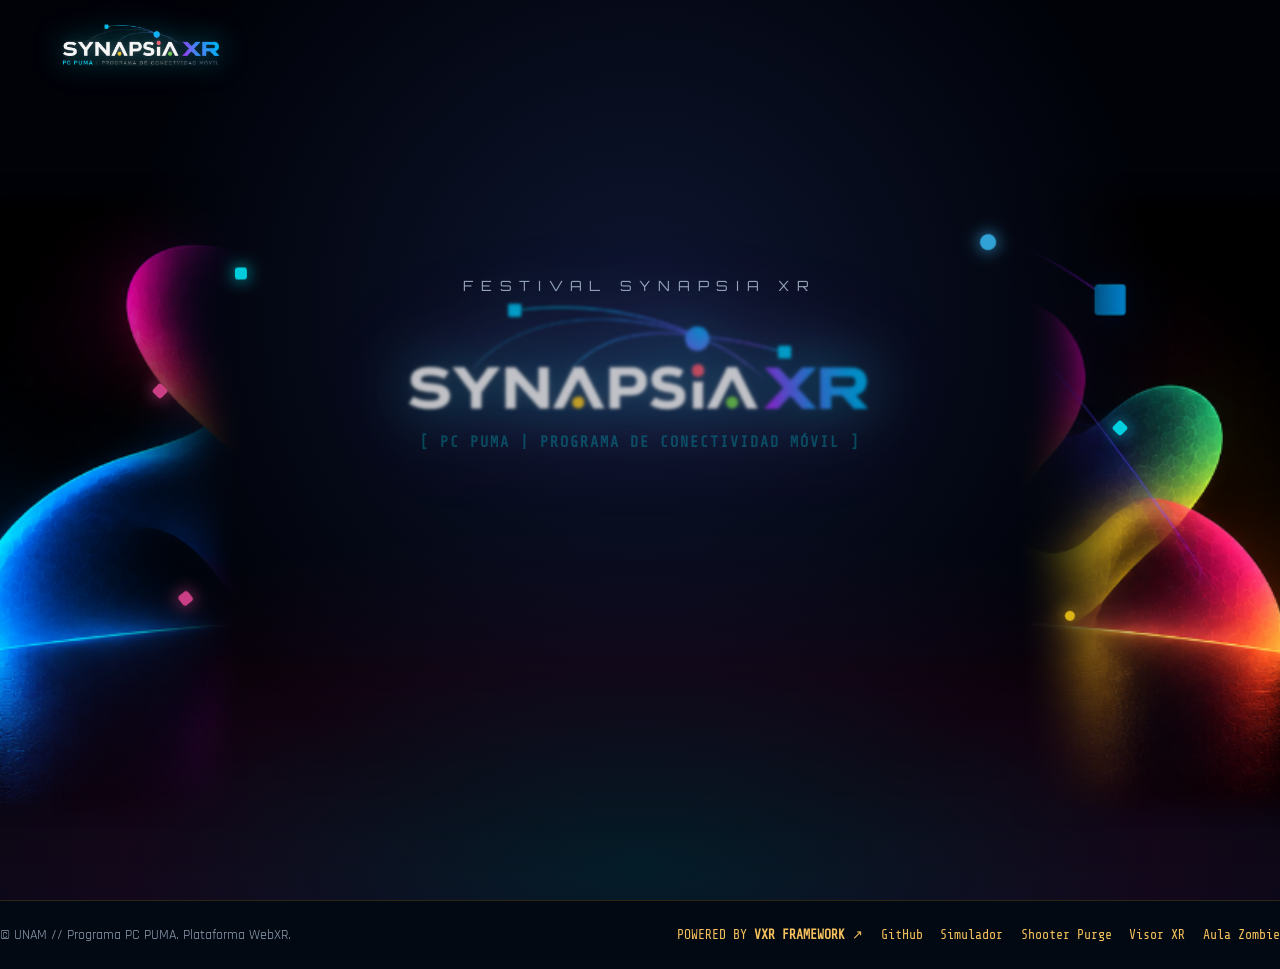
==== commit 993a8999: "feat: simplificar tablero de galeria 3d para visualizacion limpia de fotos con carrusel" ====
--- a/index.html
+++ b/index.html
@@ -386,60 +386,35 @@
     </div>
   </div>
 
-  <!-- Modal Galería del Taller y Festival Synapsia XR (Con Carrusel de Fotos) -->
+  <!-- Modal Visor de Fotos del Taller (Simple y Limpio) -->
   <div id="workshop-gallery-modal" class="portal-mini-hub-modal hidden" role="dialog" aria-modal="true">
     <div class="mini-hub-modal-card gallery-modal-card">
-      <div class="mini-hub-badge gallery-badge">
-        <span class="pulse-dot"></span>
-        <span id="gallery-modal-phase">MEMORIA DEL TALLER // SYNAPSIA XR 2026</span>
-      </div>
-
-      <!-- Visor de Foto del Carrusel -->
+      <div class="gallery-modal-top-bar">
+        <div class="mini-hub-badge gallery-badge" style="margin-bottom: 0;">
+          <span class="pulse-dot"></span>
+          <span id="gallery-modal-phase">FOTOS DEL TALLER // SYNAPSIA XR 2026</span>
+        </div>
+        <button id="btn-close-gallery-modal" class="btn-close-gallery" type="button" aria-label="Cerrar Visor">✕</button>
+      </div>
+
+      <!-- Visor Principal de Foto a Gran Escala -->
       <div class="gallery-photo-viewport">
         <div id="gallery-photo-canvas-wrap" class="gallery-photo-canvas-wrap">
-          <!-- Canvas dinámico o imagen del carrusel -->
-          <canvas id="gallery-modal-canvas" width="600" height="340" class="gallery-modal-canvas"></canvas>
+          <canvas id="gallery-modal-canvas" width="960" height="540" class="gallery-modal-canvas"></canvas>
         </div>
         <button id="btn-gallery-prev" class="gallery-nav-btn prev" type="button" aria-label="Foto Anterior">‹</button>
         <button id="btn-gallery-next" class="gallery-nav-btn next" type="button" aria-label="Siguiente Foto">›</button>
         <div id="gallery-counter-badge" class="gallery-counter-badge">1 / 5</div>
       </div>
 
-      <div class="mini-hub-header" style="margin-top: 1rem;">
-        <div id="gallery-modal-icon" class="mini-hub-icon">📸</div>
-        <div class="mini-hub-titles">
-          <h2 id="gallery-modal-title">MEMORIA DEL TALLER</h2>
-          <p id="gallery-modal-caption">FESTIVAL SYNAPSIA XR // PC PUMA UNAM</p>
-        </div>
-      </div>
-
-      <p id="gallery-modal-desc" class="mini-hub-description">
-        Registro fotográfico e hitos del taller de realidad extendida.
-      </p>
-
-      <!-- Indicadores de puntos (Dots) del Carrusel -->
+      <!-- Pie de Foto Simple -->
+      <div class="gallery-simple-caption">
+        <h2 id="gallery-modal-title">TÍTULO DE LA FOTO</h2>
+        <p id="gallery-modal-desc">Descripción de la actividad en el taller.</p>
+      </div>
+
+      <!-- Indicadores de puntos (Dots) para saltar rápido de foto -->
       <div id="gallery-dots-row" class="gallery-dots-row"></div>
-
-      <div class="gallery-highlights-box">
-        <div class="gallery-highlight-item">
-          <span class="highlight-label">HITO / FASE:</span>
-          <span id="gallery-modal-tag" class="highlight-val">Taller Presencial</span>
-        </div>
-        <div class="gallery-highlight-item">
-          <span class="highlight-label">ASISTENTES:</span>
-          <span id="gallery-modal-attendees" class="highlight-val">Comunidad Universitaria</span>
-        </div>
-        <div class="gallery-highlight-item">
-          <span class="highlight-label">TECNOLOGÍAS:</span>
-          <span id="gallery-modal-tech" class="highlight-val">Three.js • WebXR • VXR • Quest 3S</span>
-        </div>
-      </div>
-
-      <div class="mini-hub-modal-actions">
-        <button id="btn-close-gallery-modal" class="btn-mini-hub-primary" type="button">
-          ✓ REGRESAR AL LABORATORIO
-        </button>
-      </div>
     </div>
   </div>
 
--- a/css/styles.css
+++ b/css/styles.css
@@ -2233,7 +2233,8 @@
   justify-content: center;
   align-items: center;
   gap: 8px;
-  margin-bottom: 1.2rem;
+  margin-top: 1rem;
+  margin-bottom: 0.5rem;
 }
 
 .gallery-dot {
@@ -2248,9 +2249,60 @@
 
 .gallery-dot.active {
   background: #00f0ff;
-  width: 24px;
-  border-radius: 10px;
+  width: 26px;
+  border-radius: 12px;
   box-shadow: 0 0 10px #00f0ff;
+}
+
+.gallery-modal-top-bar {
+  display: flex;
+  justify-content: space-between;
+  align-items: center;
+  margin-bottom: 1rem;
+  width: 100%;
+}
+
+.btn-close-gallery {
+  background: rgba(239, 68, 68, 0.15);
+  border: 1px solid #ef4444;
+  color: #fca5a5;
+  width: 32px;
+  height: 32px;
+  border-radius: 50%;
+  display: flex;
+  align-items: center;
+  justify-content: center;
+  font-size: 14px;
+  cursor: pointer;
+  transition: all 0.2s ease;
+}
+
+.btn-close-gallery:hover {
+  background: #ef4444;
+  color: #ffffff;
+  transform: scale(1.1);
+}
+
+.gallery-simple-caption {
+  margin-top: 1.1rem;
+  text-align: center;
+}
+
+.gallery-simple-caption h2 {
+  font-family: var(--font-display);
+  font-size: 1.25rem;
+  font-weight: 800;
+  color: #ffffff;
+  margin: 0 0 0.35rem;
+  letter-spacing: 0.5px;
+}
+
+.gallery-simple-caption p {
+  font-family: var(--font-tech);
+  font-size: 0.92rem;
+  color: #94a3b8;
+  margin: 0;
+  line-height: 1.45;
 }
 
 .gallery-highlights-box {
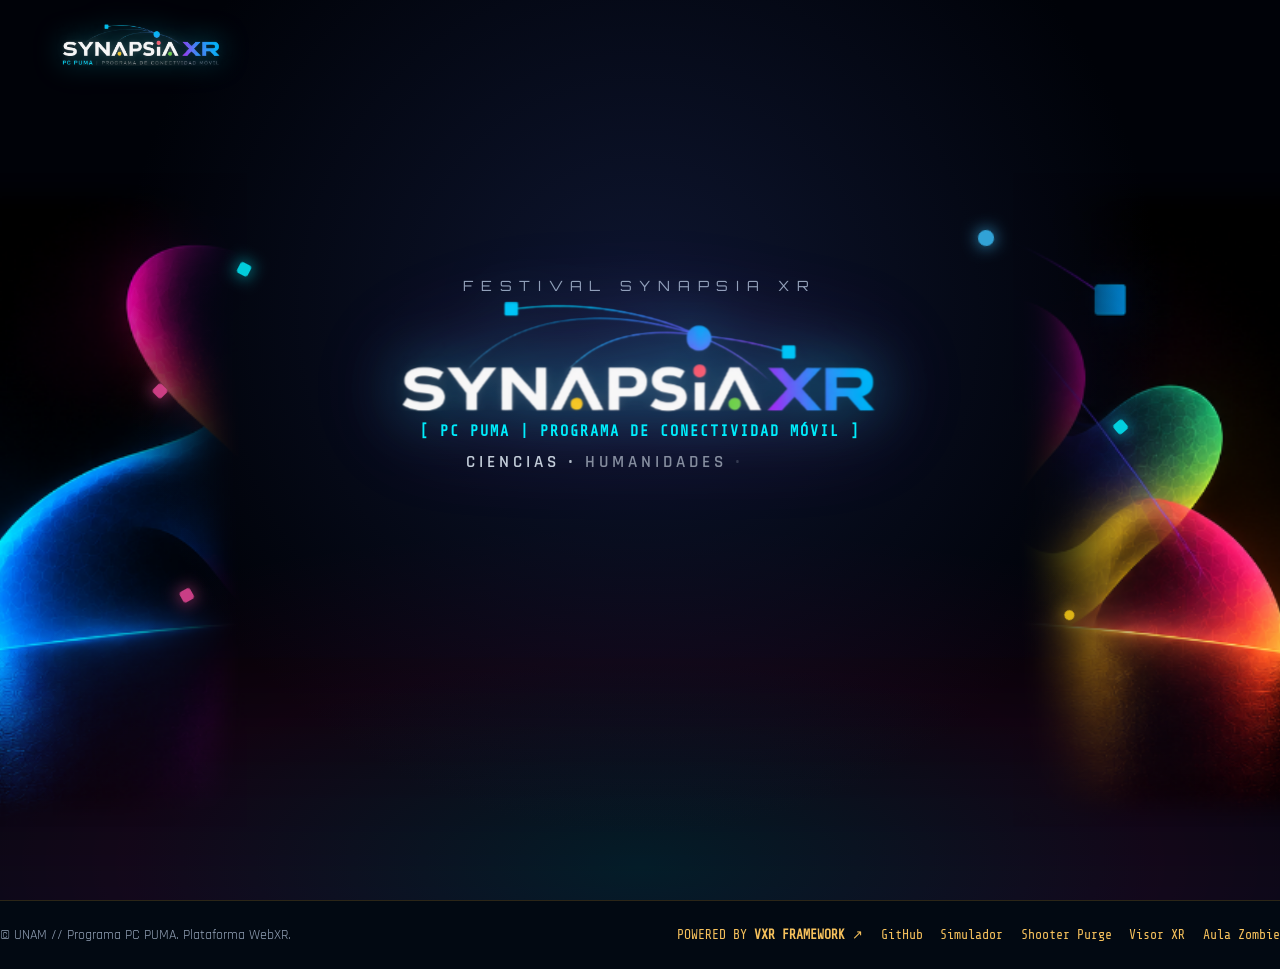
==== commit 9650e538: "feat: eliminar titulos y descripciones individuales de la galeria para mostrar fotos puras" ====
--- a/index.html
+++ b/index.html
@@ -407,12 +407,6 @@
         <div id="gallery-counter-badge" class="gallery-counter-badge">1 / 5</div>
       </div>
 
-      <!-- Pie de Foto Simple -->
-      <div class="gallery-simple-caption">
-        <h2 id="gallery-modal-title">TÍTULO DE LA FOTO</h2>
-        <p id="gallery-modal-desc">Descripción de la actividad en el taller.</p>
-      </div>
-
       <!-- Indicadores de puntos (Dots) para saltar rápido de foto -->
       <div id="gallery-dots-row" class="gallery-dots-row"></div>
     </div>
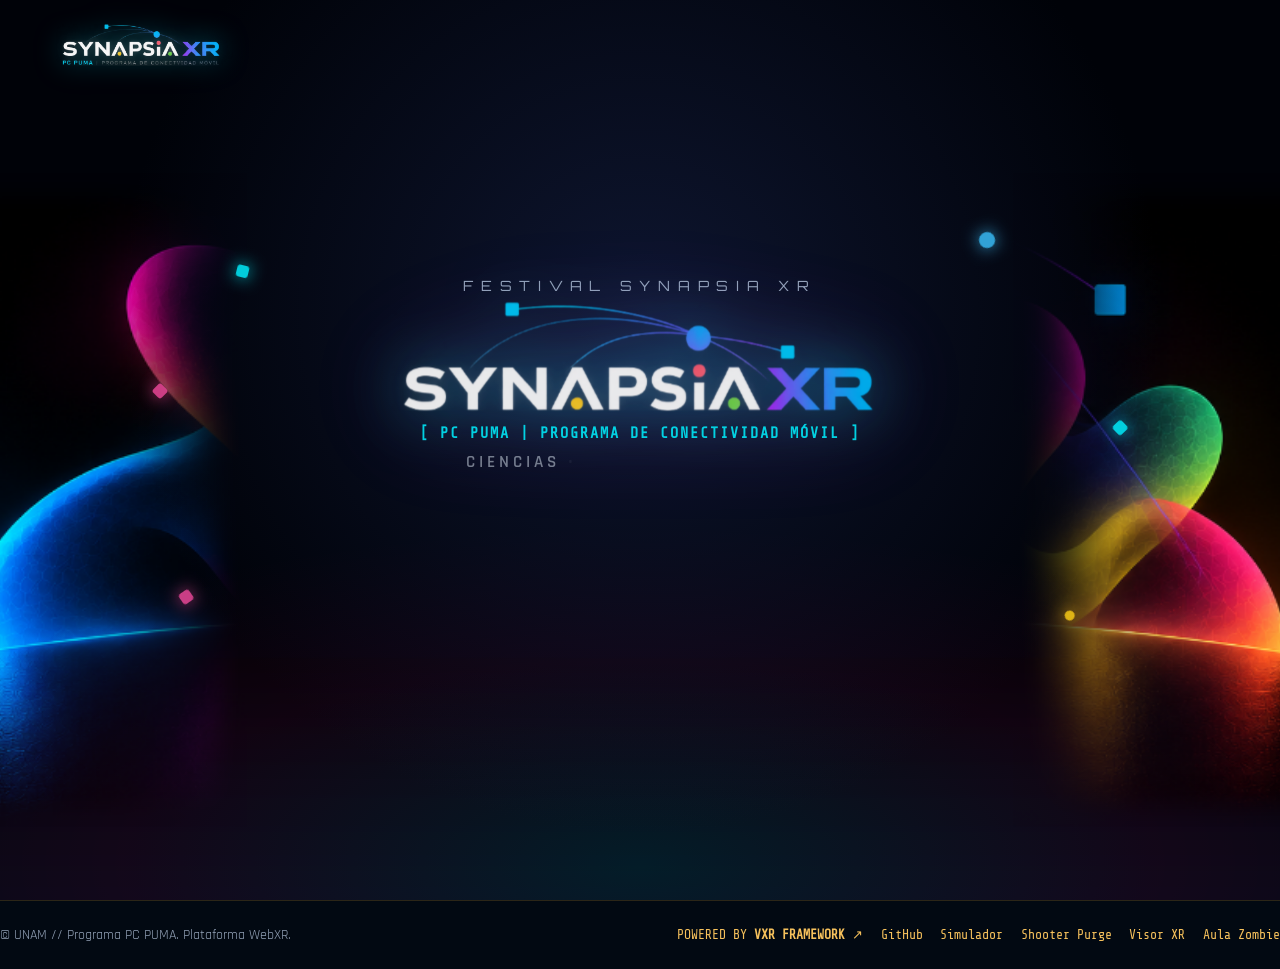
==== commit 38c81d9d: "feat: integrar atril 3d interactivo con las 11 diapositivas oficiales del taller y optimizar assets " ====
--- a/index.html
+++ b/index.html
@@ -404,11 +404,42 @@
         </div>
         <button id="btn-gallery-prev" class="gallery-nav-btn prev" type="button" aria-label="Foto Anterior">‹</button>
         <button id="btn-gallery-next" class="gallery-nav-btn next" type="button" aria-label="Siguiente Foto">›</button>
-        <div id="gallery-counter-badge" class="gallery-counter-badge">1 / 5</div>
+        <div id="gallery-counter-badge" class="gallery-counter-badge">1 / 4</div>
       </div>
 
       <!-- Indicadores de puntos (Dots) para saltar rápido de foto -->
       <div id="gallery-dots-row" class="gallery-dots-row"></div>
+    </div>
+  </div>
+
+  <!-- Modal Visor de Diapositivas Académicas (Presentación Oficial del Taller) -->
+  <div id="presentation-modal" class="portal-mini-hub-modal hidden" role="dialog" aria-modal="true">
+    <div class="mini-hub-modal-card gallery-modal-card" style="border-color: rgba(213, 155, 45, 0.5);">
+      <div class="gallery-modal-top-bar">
+        <div class="mini-hub-badge" style="background: rgba(213, 155, 45, 0.15); border-color: #d59b2d; color: #facc15; margin-bottom: 0;">
+          <span class="pulse-dot" style="background: #facc15; box-shadow: 0 0 10px #facc15;"></span>
+          <span id="presentation-modal-title">LÁMINAS ACADÉMICAS // TALLER XR + IA</span>
+        </div>
+        <button id="btn-close-presentation-modal" class="btn-close-gallery" type="button" aria-label="Cerrar Presentación">✕</button>
+      </div>
+
+      <!-- Visor de Diapositiva -->
+      <div class="gallery-photo-viewport" style="border-color: rgba(213, 155, 45, 0.4); box-shadow: 0 8px 30px rgba(0, 0, 0, 0.8), 0 0 24px rgba(213, 155, 45, 0.2);">
+        <div class="gallery-photo-canvas-wrap">
+          <canvas id="presentation-modal-canvas" width="960" height="540" class="gallery-modal-canvas"></canvas>
+        </div>
+        <button id="btn-presentation-prev" class="gallery-nav-btn prev" type="button" aria-label="Lámina Anterior" style="border-color: #d59b2d;">‹</button>
+        <button id="btn-presentation-next" class="gallery-nav-btn next" type="button" aria-label="Siguiente Lámina" style="border-color: #d59b2d;">›</button>
+        <div id="presentation-counter-badge" class="gallery-counter-badge" style="border-color: #00f0ff; color: #00f0ff;">1 / 11</div>
+      </div>
+
+      <!-- Título de la lámina activa -->
+      <div style="margin-top: 0.85rem; text-align: center;">
+        <span id="presentation-slide-caption" style="font-family: var(--font-mono); font-size: 0.85rem; font-weight: 700; color: #f8fafc; letter-spacing: 0.5px;">TALLER // VIVE LA EXPERIENCIA XR + IA</span>
+      </div>
+
+      <!-- Indicadores de puntos (Dots) -->
+      <div id="presentation-dots-row" class="gallery-dots-row" style="margin-top: 0.65rem;"></div>
     </div>
   </div>
 
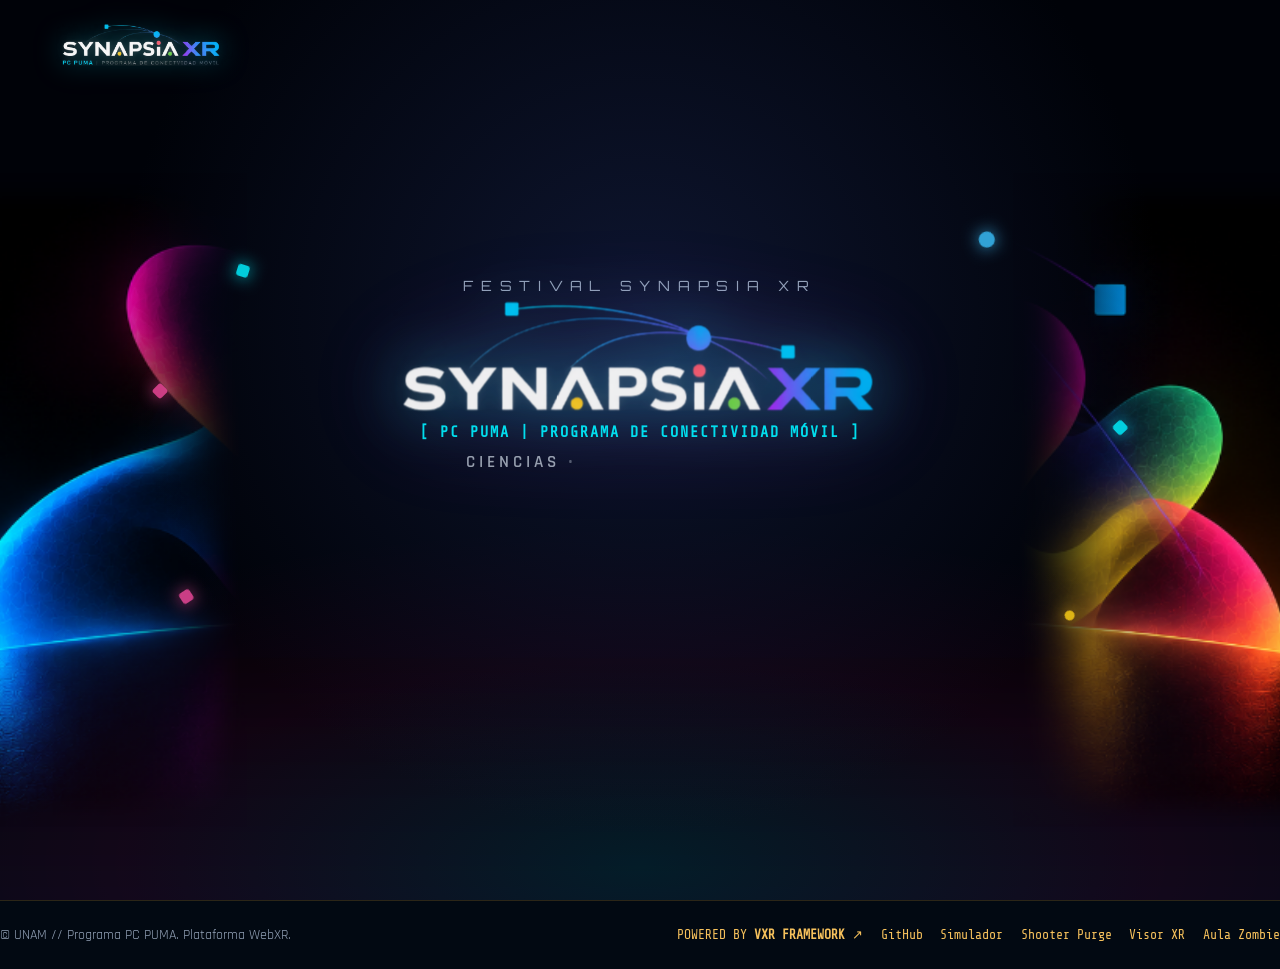
==== commit 9a071dbc: "feat(mobile): agregar navegación en el hub 3d para móviles con rotación horizontal y controles tácti" ====
--- a/index.html
+++ b/index.html
@@ -81,6 +81,45 @@
     </div>
   </div>
 
+  <!-- Overlay de Rotación de Pantalla a Horizontal para Teléfonos Móviles -->
+  <div id="mobile-rotate-overlay" class="mobile-rotate-overlay hidden">
+    <div class="mobile-rotate-card">
+      <div class="phone-rotate-animation">
+        <div class="phone-icon-body">
+          <div class="phone-notch"></div>
+          <div class="phone-screen-inner"></div>
+        </div>
+        <div class="phone-rotate-arrow">↻</div>
+      </div>
+      <h2 class="rotate-title">GIRA TU TELÉFONO</h2>
+      <p class="rotate-subtitle">MODO HORIZONTAL REQUERIDO // SYNAPSIA XR</p>
+      <p class="rotate-desc">
+        Para disfrutar la experiencia inmersiva del Hub 3D, por favor coloca tu dispositivo en posición horizontal.
+      </p>
+    </div>
+  </div>
+
+  <!-- Controles Táctiles Divididos para Móviles en el Hub 3D -->
+  <div id="mobile-touch-controls" class="mobile-touch-controls">
+    <!-- Mitad Izquierda: Cámara Primera Persona (Touch Look) + Tocar para Interactuar -->
+    <div id="touch-zone-look" class="touch-zone touch-zone-left">
+      <div class="touch-zone-hint">
+        <span>👁️ DESLIZA: MIRAR</span>
+        <span>• TOCA: INTERACTUAR</span>
+      </div>
+    </div>
+
+    <!-- Mitad Derecha: Desplazamiento en el Hub (Joystick Virtual / Touch Move) -->
+    <div id="touch-zone-move" class="touch-zone touch-zone-right">
+      <div class="touch-zone-hint">
+        <span>🕹️ DESLIZA: CAMINAR</span>
+      </div>
+      <div id="touch-joystick-base" class="touch-joystick-base">
+        <div id="touch-joystick-knob" class="touch-joystick-knob"></div>
+      </div>
+    </div>
+  </div>
+
   <!-- Contenedor 3D WebXR (Three.js Canvas) -->
   <div id="webxr-canvas-container"></div>
 
--- a/css/styles.css
+++ b/css/styles.css
@@ -56,6 +56,12 @@
   position: relative;
 }
 
+body.mobile-portrait-locked {
+  overflow: hidden !important;
+  height: 100vh !important;
+  touch-action: none !important;
+}
+
 /* Fondo 3D Canvas WebXR */
 #webxr-canvas-container {
   position: fixed;
@@ -2436,4 +2442,292 @@
   color: #fff;
 }
 
-
+/* ==========================================================================
+   OVERLAY DE ROTACIÓN DE PANTALLA PARA MÓVILES (HORIZONTAL OBLIGATORIO)
+   ========================================================================== */
+.mobile-rotate-overlay {
+  position: fixed;
+  inset: 0;
+  z-index: 100000;
+  background: rgba(2, 9, 18, 0.96);
+  backdrop-filter: blur(24px);
+  -webkit-backdrop-filter: blur(24px);
+  display: flex;
+  align-items: center;
+  justify-content: center;
+  padding: 1.5rem;
+  transition: opacity 0.4s ease, visibility 0.4s ease;
+}
+
+.mobile-rotate-overlay.hidden {
+  opacity: 0;
+  visibility: hidden;
+  pointer-events: none;
+}
+
+.mobile-rotate-card {
+  background: rgba(4, 20, 42, 0.94);
+  border: 1.5px solid rgba(213, 155, 45, 0.55);
+  border-radius: 28px;
+  padding: 2.5rem 2rem;
+  text-align: center;
+  max-width: 400px;
+  width: 90%;
+  box-shadow: 0 25px 60px rgba(0, 0, 0, 0.9), 0 0 35px rgba(213, 155, 45, 0.25);
+  position: relative;
+  overflow: hidden;
+}
+
+.mobile-rotate-card::before {
+  content: '';
+  position: absolute;
+  top: -50%;
+  left: -50%;
+  width: 200%;
+  height: 200%;
+  background: radial-gradient(circle at center, rgba(0, 240, 255, 0.08) 0%, transparent 60%);
+  pointer-events: none;
+}
+
+/* Animación del Smartphone Girando de Vertical a Horizontal */
+.phone-rotate-animation {
+  position: relative;
+  width: 100px;
+  height: 110px;
+  margin: 0 auto 1.6rem;
+  display: flex;
+  align-items: center;
+  justify-content: center;
+}
+
+.phone-icon-body {
+  width: 48px;
+  height: 86px;
+  border: 3px solid #00f0ff;
+  border-radius: 12px;
+  background: rgba(0, 32, 64, 0.7);
+  box-shadow: 0 0 24px rgba(0, 240, 255, 0.4), inset 0 0 12px rgba(0, 240, 255, 0.2);
+  display: flex;
+  flex-direction: column;
+  align-items: center;
+  justify-content: flex-start;
+  animation: phoneTurnLandscape 2.6s cubic-bezier(0.45, 0.05, 0.55, 0.95) infinite;
+  transform-origin: center center;
+}
+
+.phone-notch {
+  width: 14px;
+  height: 3px;
+  background: #00f0ff;
+  border-radius: 2px;
+  margin-top: 5px;
+}
+
+.phone-screen-inner {
+  width: 36px;
+  height: 60px;
+  margin-top: 5px;
+  background: linear-gradient(135deg, rgba(0, 240, 255, 0.25) 0%, rgba(213, 155, 45, 0.25) 100%);
+  border-radius: 6px;
+  border: 1px dashed rgba(255, 255, 255, 0.3);
+}
+
+.phone-rotate-arrow {
+  position: absolute;
+  bottom: 0px;
+  right: 6px;
+  font-size: 26px;
+  color: #facc15;
+  text-shadow: 0 0 12px #facc15;
+  animation: pulseArrow 1.3s ease-in-out infinite alternate;
+}
+
+@keyframes phoneTurnLandscape {
+  0%, 20% {
+    transform: rotate(0deg);
+    border-color: #00f0ff;
+    box-shadow: 0 0 24px rgba(0, 240, 255, 0.4);
+  }
+  50%, 80% {
+    transform: rotate(90deg);
+    border-color: #d59b2d;
+    box-shadow: 0 0 32px rgba(213, 155, 45, 0.7);
+  }
+  100% {
+    transform: rotate(0deg);
+    border-color: #00f0ff;
+    box-shadow: 0 0 24px rgba(0, 240, 255, 0.4);
+  }
+}
+
+@keyframes pulseArrow {
+  0% {
+    transform: scale(0.9) rotate(0deg);
+    opacity: 0.7;
+  }
+  100% {
+    transform: scale(1.15) rotate(25deg);
+    opacity: 1;
+  }
+}
+
+.rotate-title {
+  font-family: var(--font-display);
+  font-size: 1.35rem;
+  font-weight: 800;
+  letter-spacing: 1.5px;
+  color: #ffffff;
+  margin-bottom: 0.45rem;
+  text-shadow: 0 0 15px rgba(255, 255, 255, 0.4);
+}
+
+.rotate-subtitle {
+  font-family: var(--font-mono);
+  font-size: 0.78rem;
+  font-weight: 700;
+  color: #d59b2d;
+  letter-spacing: 1.2px;
+  margin-bottom: 1rem;
+}
+
+.rotate-desc {
+  font-family: var(--font-tech);
+  font-size: 0.95rem;
+  color: #94a3b8;
+  line-height: 1.5;
+  margin: 0;
+}
+
+/* ==========================================================================
+   CONTROLES TÁCTILES DIVIDIDOS PARA MÓVILES EN EL HUB 3D
+   Mitad Izquierda: Mirar y Tocar // Mitad Derecha: Desplazarse
+   ========================================================================== */
+.mobile-touch-controls {
+  position: fixed;
+  inset: 0;
+  width: 100vw;
+  height: 100vh;
+  z-index: 90;
+  display: none;
+  pointer-events: none;
+  user-select: none;
+  -webkit-user-select: none;
+  touch-action: none;
+}
+
+.mobile-touch-controls.active {
+  display: flex;
+}
+
+.touch-zone {
+  width: 50%;
+  height: 100%;
+  pointer-events: auto;
+  position: relative;
+  touch-action: none;
+  -webkit-tap-highlight-color: transparent;
+}
+
+.touch-zone-left {
+  border-right: 1px dashed rgba(0, 240, 255, 0.12);
+}
+
+.touch-zone-right {
+  border-left: 1px dashed rgba(213, 155, 45, 0.12);
+}
+
+.touch-zone-hint {
+  position: absolute;
+  bottom: 22px;
+  left: 50%;
+  transform: translateX(-50%);
+  display: flex;
+  flex-direction: column;
+  align-items: center;
+  gap: 3px;
+  pointer-events: none;
+  background: rgba(1, 10, 24, 0.75);
+  border: 1px solid rgba(255, 255, 255, 0.14);
+  border-radius: 22px;
+  padding: 6px 16px;
+  backdrop-filter: blur(10px);
+  -webkit-backdrop-filter: blur(10px);
+  font-family: var(--font-mono);
+  font-size: 0.72rem;
+  color: #94a3b8;
+  white-space: nowrap;
+  opacity: 0.88;
+  box-shadow: 0 4px 16px rgba(0, 0, 0, 0.6);
+  transition: opacity 0.4s ease;
+}
+
+.touch-zone-left .touch-zone-hint span:first-child {
+  color: #00f0ff;
+  font-weight: 700;
+  letter-spacing: 0.5px;
+}
+
+.touch-zone-right .touch-zone-hint span:first-child {
+  color: #facc15;
+  font-weight: 700;
+  letter-spacing: 0.5px;
+}
+
+/* Joystick Virtual Táctil Flotante */
+.touch-joystick-base {
+  position: absolute;
+  width: 120px;
+  height: 120px;
+  border-radius: 50%;
+  background: radial-gradient(circle, rgba(213, 155, 45, 0.18) 0%, rgba(2, 16, 34, 0.65) 75%);
+  border: 2px solid rgba(213, 155, 45, 0.55);
+  box-shadow: 0 0 25px rgba(213, 155, 45, 0.35), inset 0 0 15px rgba(213, 155, 45, 0.15);
+  transform: translate(-50%, -50%);
+  pointer-events: none;
+  display: none;
+  opacity: 0;
+  transition: opacity 0.18s ease;
+}
+
+.touch-joystick-base.visible {
+  display: block;
+  opacity: 1;
+}
+
+.touch-joystick-knob {
+  position: absolute;
+  top: 50%;
+  left: 50%;
+  width: 48px;
+  height: 48px;
+  border-radius: 50%;
+  background: linear-gradient(135deg, #fce08c 0%, #d59b2d 100%);
+  border: 2px solid #ffffff;
+  box-shadow: 0 0 16px rgba(213, 155, 45, 0.9);
+  transform: translate(-50%, -50%);
+  pointer-events: none;
+}
+
+/* Adaptación del HUD en Modo Móvil Landscape */
+@media (max-height: 520px) {
+  #xr-scene-hud {
+    top: 0.6rem;
+    padding: 0.35rem 0.9rem;
+    gap: 0.8rem;
+  }
+  .hud-pill-info {
+    font-size: 0.72rem;
+  }
+  .btn-exit-3d {
+    font-size: 0.75rem;
+    padding: 0.3rem 0.8rem;
+  }
+  .touch-zone-hint {
+    bottom: 12px;
+    padding: 4px 12px;
+    font-size: 0.65rem;
+  }
+}
+
+
+
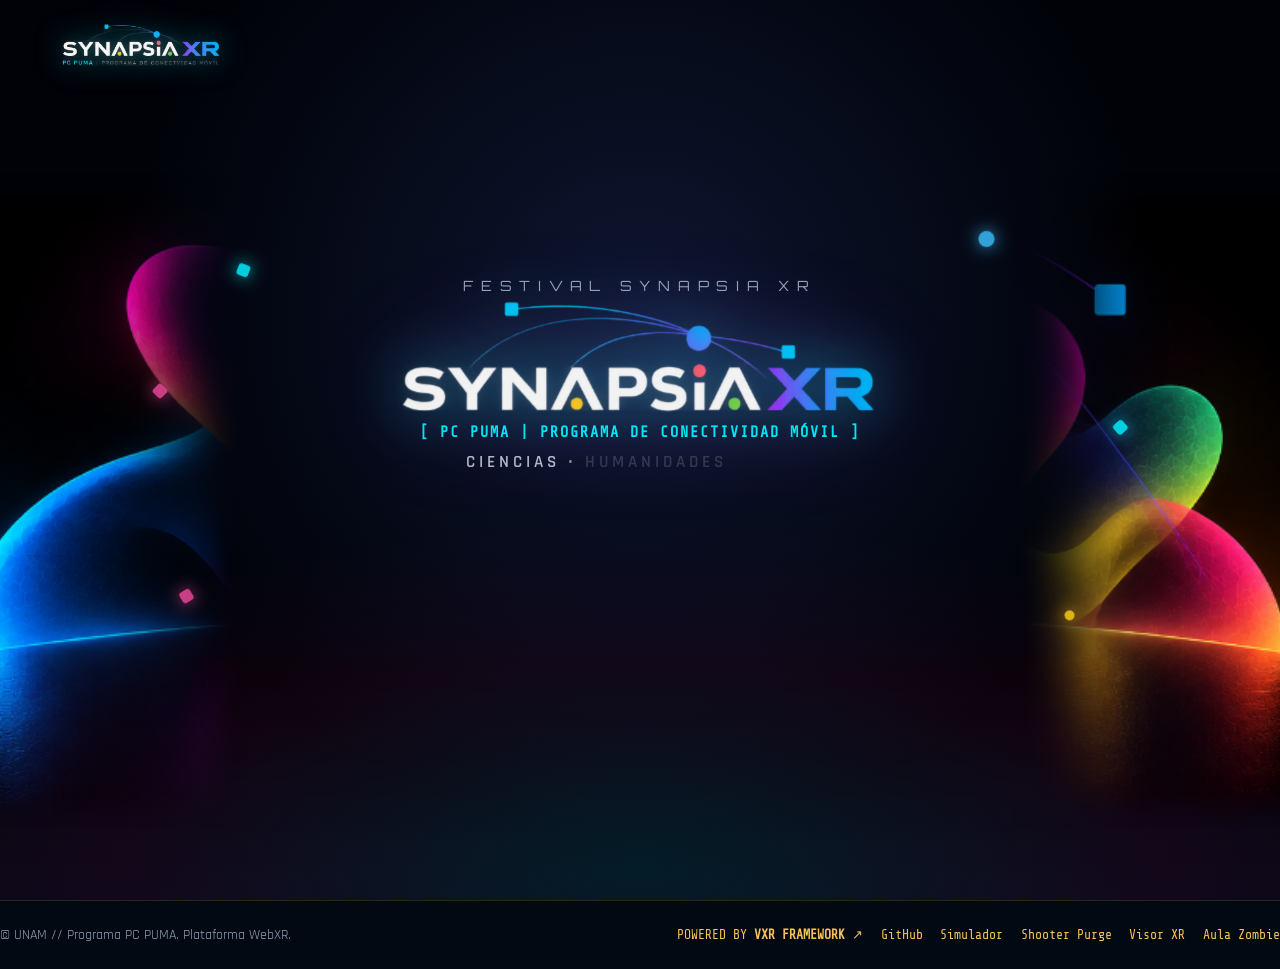
==== commit d67a108e: "fix(hub): corregir error de sintaxis en xr-scene, polyfill de import maps y escala en landscape móvi" ====
--- a/index.html
+++ b/index.html
@@ -39,6 +39,9 @@
   <!-- GSAP y Plugins para Animaciones Fluidas y Scroll -->
   <script src="https://cdnjs.cloudflare.com/ajax/libs/gsap/3.12.5/gsap.min.js"></script>
   <script src="https://cdnjs.cloudflare.com/ajax/libs/gsap/3.12.5/ScrollToPlugin.min.js"></script>
+
+  <!-- Polyfill de Import Maps para Safari en iOS < 16.4 y WebViews móviles -->
+  <script async src="https://unpkg.com/es-module-shims@1.10.0/dist/es-module-shims.js"></script>
 
   <!-- Import Map para Three.js y Framework VXR -->
   <script type="importmap">
--- a/css/styles.css
+++ b/css/styles.css
@@ -122,9 +122,16 @@
 }
 
 #ui-root.hidden-for-xr {
-  opacity: 0;
-  pointer-events: none;
-  transform: scale(0.97);
+  display: none !important;
+  opacity: 0 !important;
+  pointer-events: none !important;
+}
+
+body.hub-3d-active {
+  overflow: hidden !important;
+  height: 100vh !important;
+  height: 100dvh !important;
+  touch-action: none !important;
 }
 
 .content-wrapper {
@@ -2708,10 +2715,77 @@
   pointer-events: none;
 }
 
-/* Adaptación del HUD en Modo Móvil Landscape */
-@media (max-height: 520px) {
+/* Adaptación del Hero y HUD en Modo Móvil Landscape (Pantallas Cortas) */
+@media (max-height: 540px) {
+  .synapsia-hero-viewport {
+    min-height: 100vh;
+    min-height: 100dvh;
+    height: auto;
+    overflow-y: auto;
+    justify-content: flex-start;
+  }
+  .synapsia-header {
+    padding: 0.4rem 1rem;
+    min-height: 48px;
+  }
+  .navbar-synapsia-logo {
+    height: 30px;
+  }
+  .hero-stage-content {
+    padding: 0.25rem 1rem;
+    flex: none;
+  }
+  .hero-label-festival {
+    font-size: 0.72rem;
+    margin-bottom: 2px;
+  }
+  .hero-brand-logo-wrap {
+    margin: 0.1rem 0;
+  }
+  .hero-title-logo-img {
+    max-width: 280px;
+    width: 65vw;
+  }
+  .hero-subtitle-puma {
+    font-size: 0.72rem;
+    margin-bottom: 2px;
+  }
+  .hero-metadata-disciplines {
+    font-size: 0.7rem;
+    letter-spacing: 2px;
+  }
+  .hero-year-badge {
+    font-size: 0.85rem;
+    letter-spacing: 4px;
+    margin-bottom: 8px;
+  }
+  .hero-cta-wrapper {
+    margin: 6px 0 10px 0;
+    z-index: 50;
+  }
+  .hero-cta-pill {
+    padding: 10px 28px 10px 18px;
+    gap: 12px;
+    transform: scale(0.95);
+  }
+  .cta-main-title {
+    font-size: 0.92rem;
+  }
+  .cta-sub-title {
+    font-size: 0.68rem;
+  }
+  .cta-arrow-circle {
+    width: 32px;
+    height: 32px;
+    font-size: 0.95rem;
+  }
+  .hero-bottom-bar {
+    padding: 0.6rem 1.25rem;
+    font-size: 0.68rem;
+    flex-direction: row;
+  }
   #xr-scene-hud {
-    top: 0.6rem;
+    top: 0.45rem;
     padding: 0.35rem 0.9rem;
     gap: 0.8rem;
   }
@@ -2731,3 +2805,4 @@
 
 
 
+
